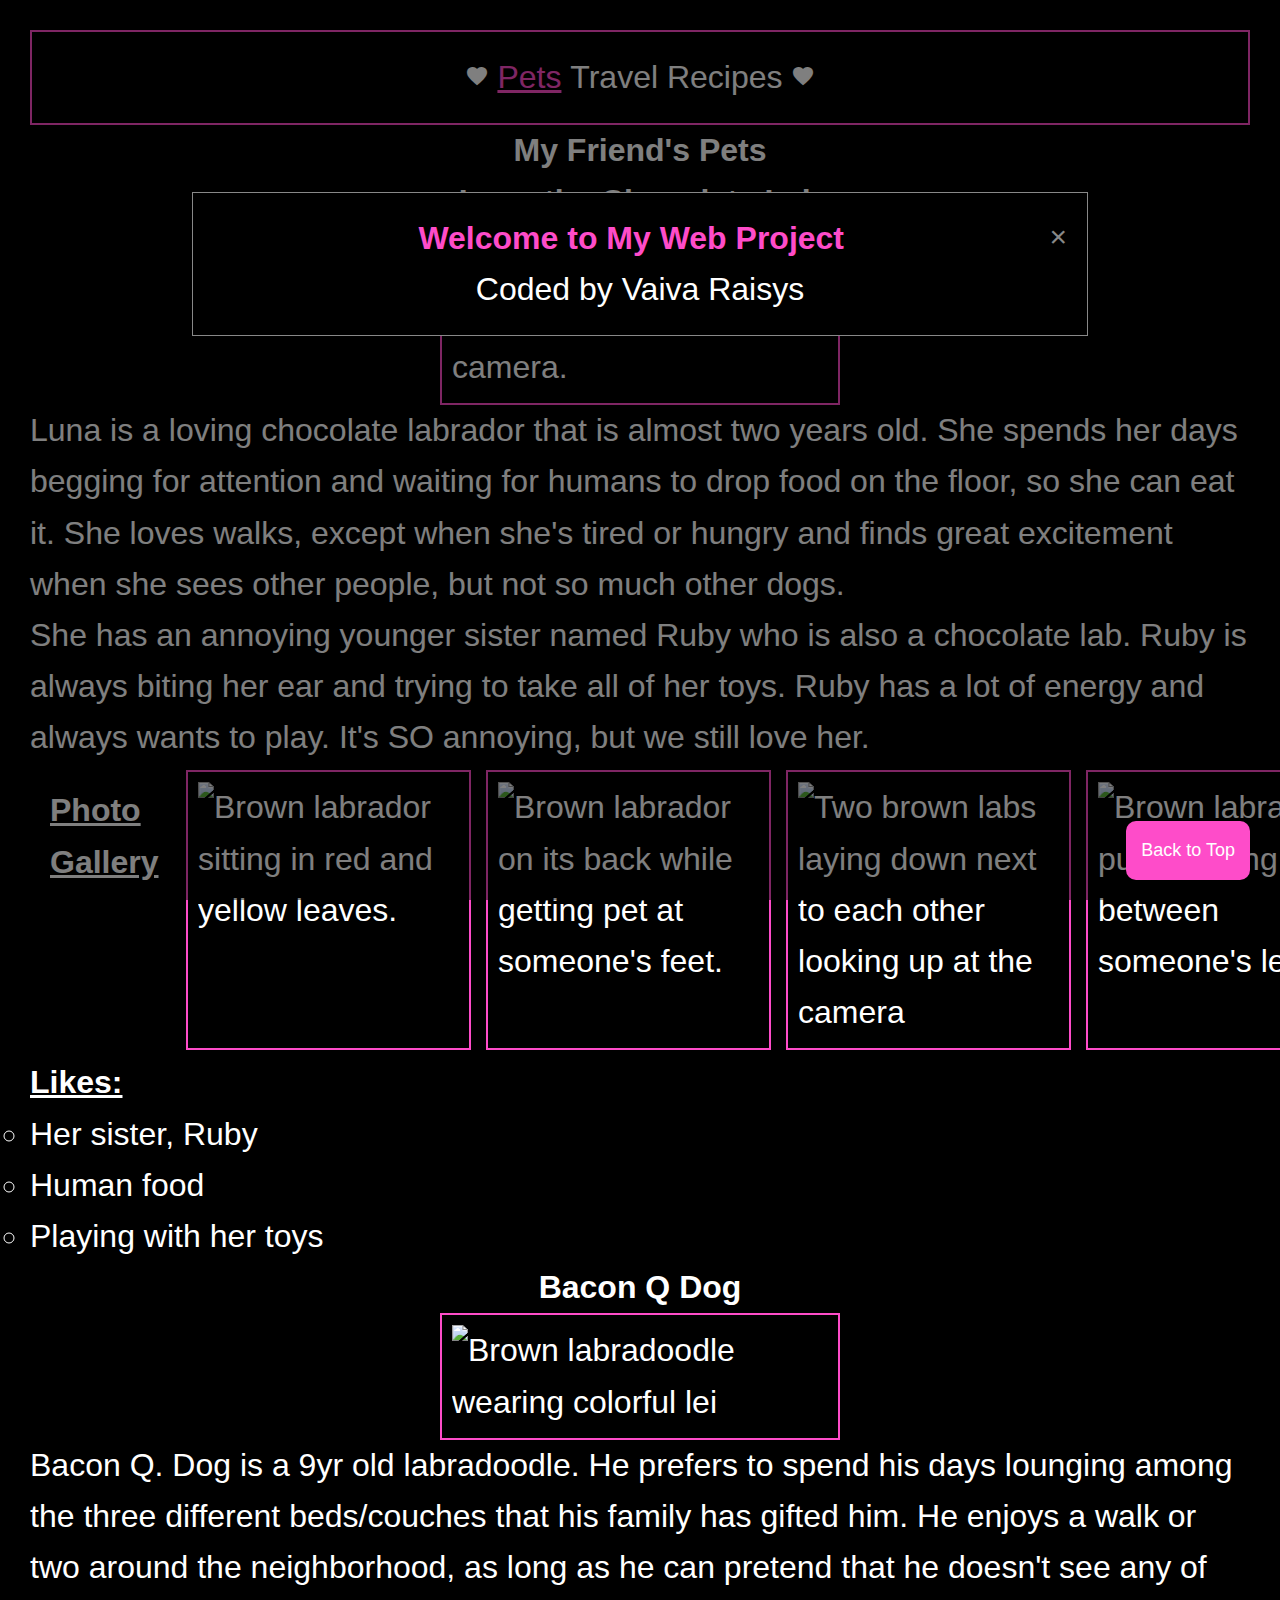
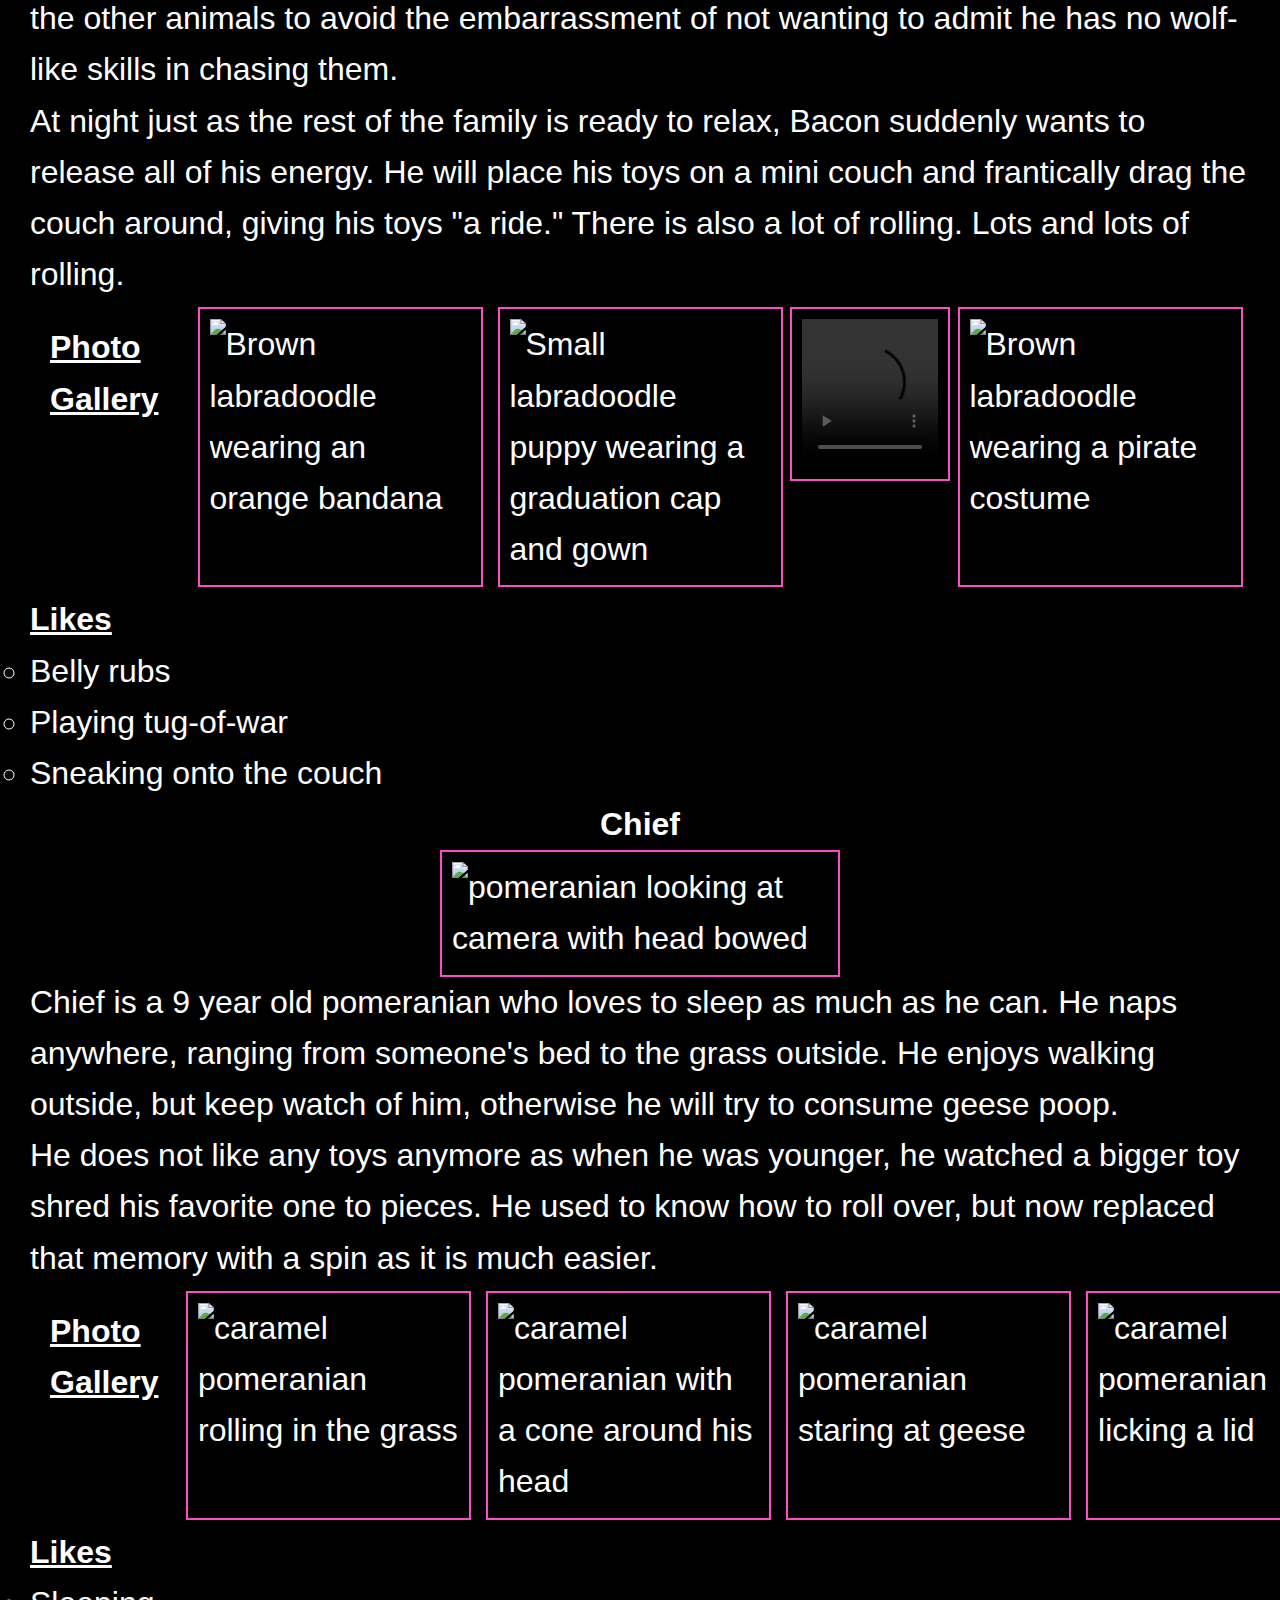
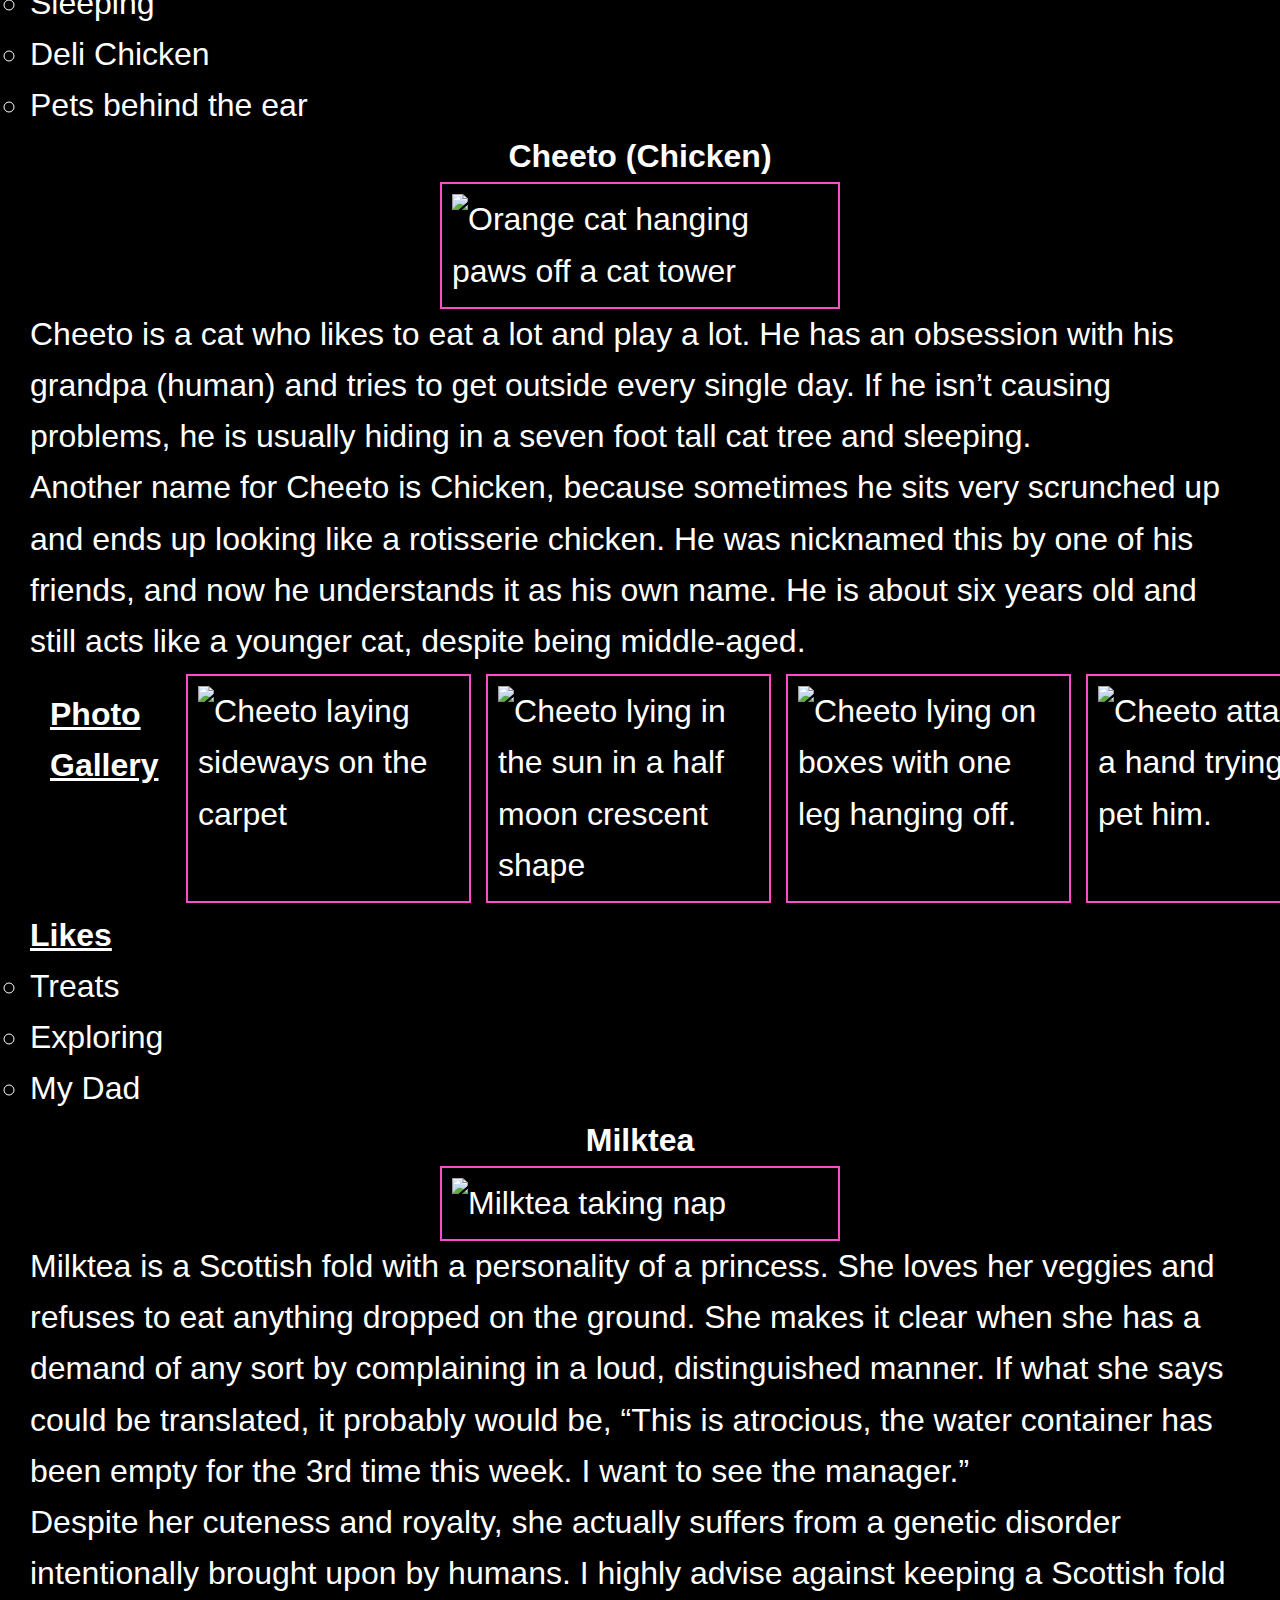
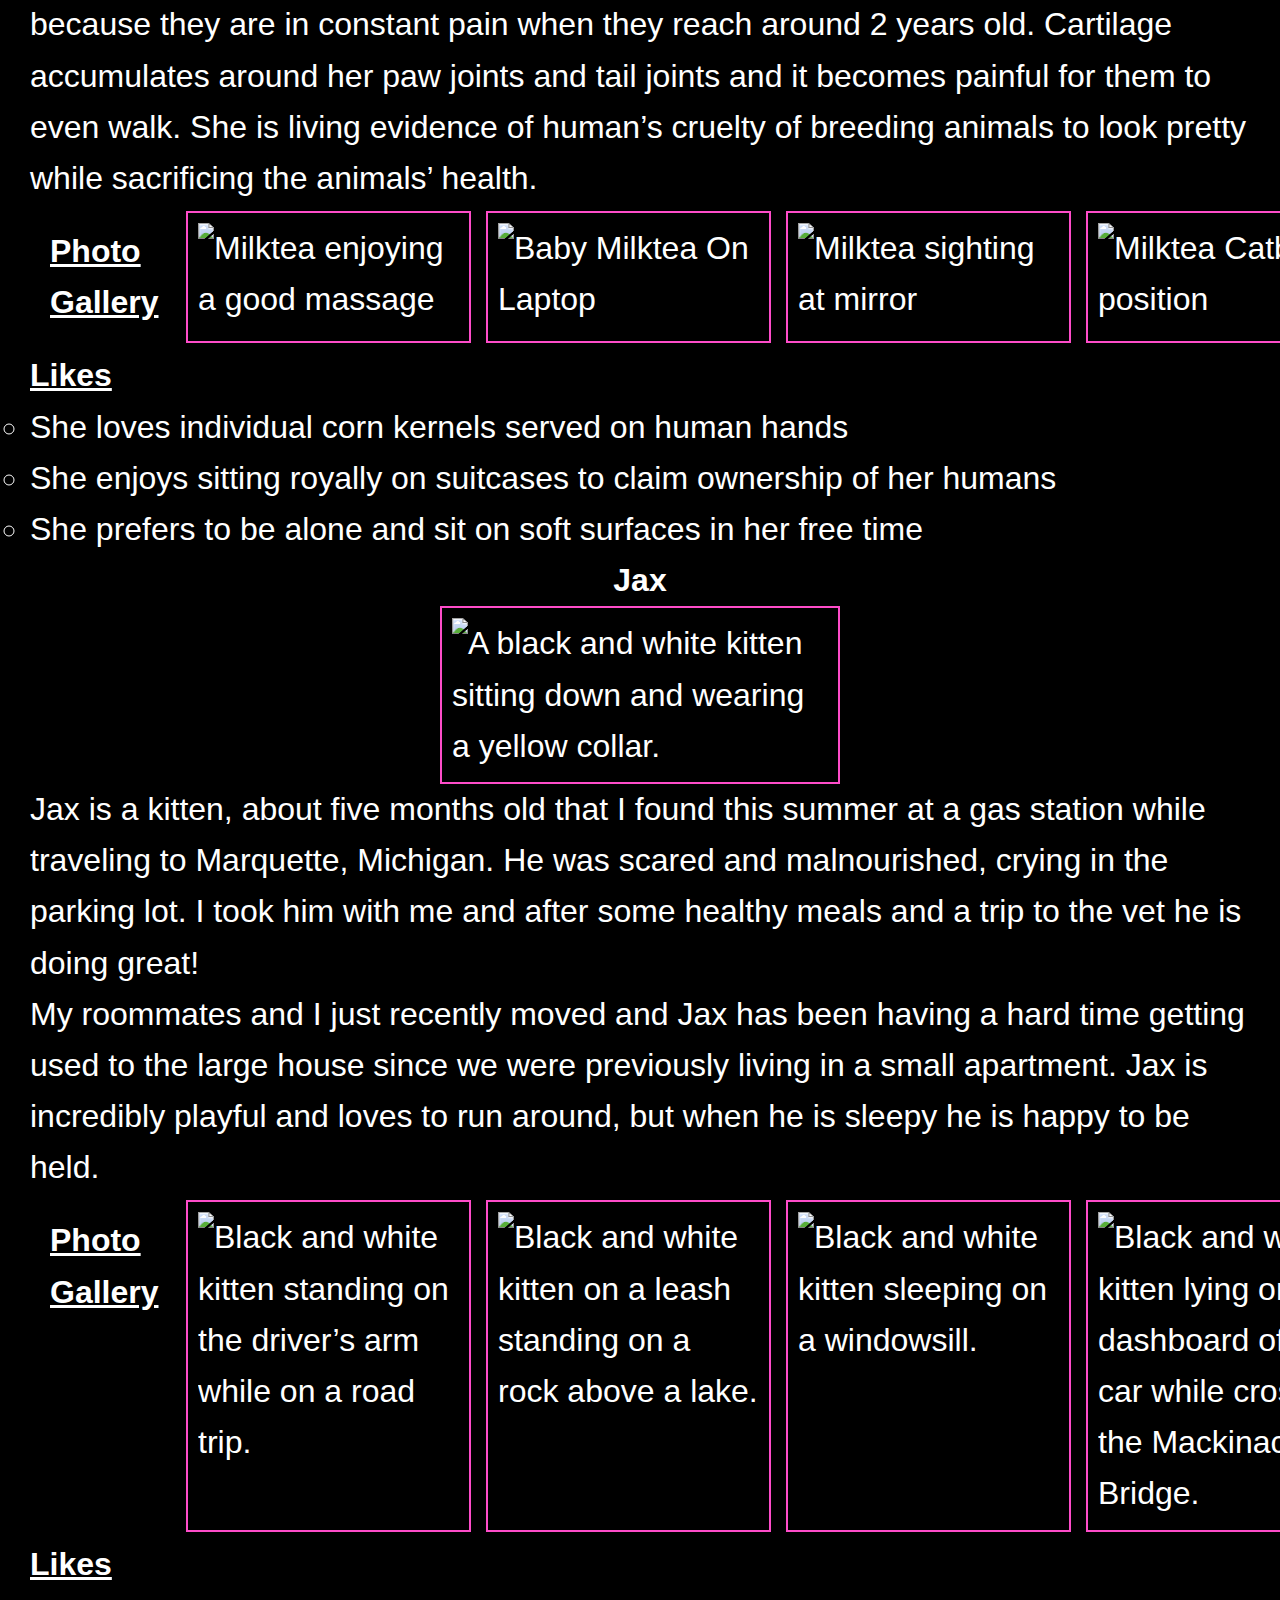
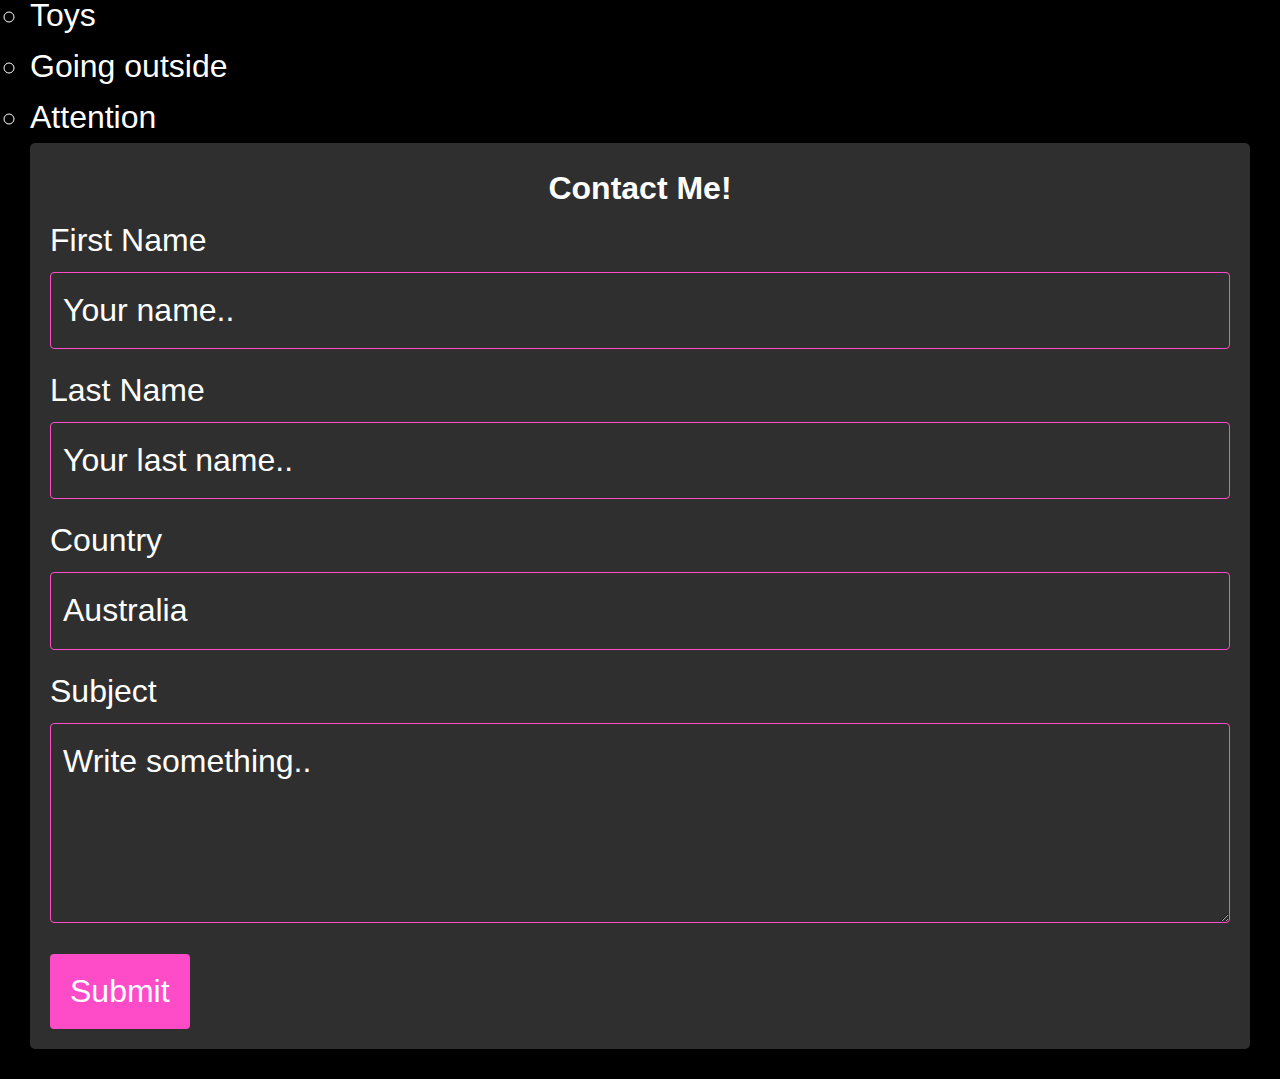
==== index.html @ ea57d8b8 "Add files via upload" ====
<!DOCTYPE html>
<html lang="en">
<head>
    <meta charset="UTF-8">
    <meta name="viewport" content="width=device-width, initial-scale=1.0">
    <link rel="stylesheet" href="css/reset.css"> 
    <link rel="stylesheet" href="css/finalstyle.css"> 
    <script src="js/topbutton.js">  </script>
    <script src="js/welcomePage.js">   </script>
    <script src="js/lightbox.js">    </script>
    <link rel="stylesheet" href="https://fonts.googleapis.com/icon?family=Material+Icons">
    <script src="js/submit.js">    </script>
    <title>My Friend's Pets</title>
</head>
<body>
    <a href = "#main" class="skip">Skip to Main Content</a>
    <nav class="navbar">  
<ul>  
    <i class="material-icons" aria-label="heart">favorite</i>
    <li> <a href="index.html" class="active"> Pets </a> </li>  
    <li> <a href="travel.html"> Travel</a> </li>
    <li>  <a href="recipes.html"> Recipes </a> </li>
    <i class="material-icons" aria-label="heart">favorite</i>
</ul>
    </nav>

    <button type="button" onclick="topFunction()" id="topButton" title="Go to top">Back to Top 
    </button>

    <main id = "main">
<h1>     My Friend's Pets   </h1>

<div id="welcome-modal" class="modal">
    <div class="modal-content">
      <span class="close-button" id="close-welcome">&times;</span>
      <h2>Welcome to My Web Project</h2>
      <p> Coded by Vaiva Raisys</p>
    </div>
 </div>


        <div>
        
            <h2>Luna the Chocolate Lab</h2>
                 <img src="images/LunaPrimaryImage.JPG" id="myImage" width = "400" alt=" Brown labrador sitting and staring just above the camera.">
                
           
            <p>Luna is a loving chocolate labrador that is almost two years old. She spends her days begging for attention and waiting for humans to drop food on the floor, so she can eat it. She loves walks, except when she's tired or hungry and finds great excitement when she sees other people, but not so much other dogs.</p>
            <p>She has an annoying younger sister named Ruby who is also a chocolate lab. Ruby is always biting her ear and trying to take all of her toys. Ruby has a lot of energy and always wants to play. It's SO annoying, but we still love her.</p>
            
            
            <div class="photo-gallery">
                <h3>Photo Gallery </h3>
                <img class="gallery-item" src="images/LunaImage1.JPG" width = "200" alt="Brown labrador sitting in red and yellow leaves." >

                <img class="gallery-item" src="images/LunaImage2.jpeg" width = "200" alt="Brown labrador on its back while getting pet at someone's feet.">

                <img class="gallery-item" src="images/LunaImage3.jpg" width = "200" alt="Two brown labs laying down next to each other looking up at the camera" >
                <img class="gallery-item" src="images/LunaImage4.jpeg" width = "200" alt=" Brown labrador puppy sitting in between someone's legs ">
              
            </div>
           
            
           
            
            <div>
                <h4>Likes:</h4>
                <ul>
                    <li>Her sister, Ruby</li>
                    <li>Human food</li>
                    <li>Playing with her toys</li>
                </ul>
                
            </div>
            
            <!-- Vaiva Raisys -->
        </div>

        <div>
            <h2>Bacon Q Dog</h2>
            <img class="mainIMG" src="images/bacon.jpg" width = "400" alt="Brown labradoodle wearing colorful lei">

            <p>Bacon Q. Dog is a 9yr old labradoodle. He prefers to spend his days lounging among the three different beds/couches that his family has gifted him. He enjoys a walk or two around the neighborhood, as long as he can pretend that he doesn't see any of the other animals to avoid the embarrassment of not wanting to admit he has no wolf-like skills in chasing them.</p> 
            <P>At night just as the rest of the family is ready to relax, Bacon suddenly wants to release all of his energy. He will place his toys on a mini couch and frantically drag the couch around, giving his toys "a ride." There is also a lot of rolling. Lots and lots of rolling.</P>

            <div class="photo-gallery">
                <h3>Photo Gallery</h3>
                <img class="gallery-item" src="images/bacon_bandana.JPG" width ="200" alt = "Brown labradoodle wearing an orange bandana">

                <img class="gallery-item" src="images/bacon_graduation.JPG"  width ="200" alt="Small labradoodle puppy wearing a graduation cap and gown">

                <video width="200"  controls>
                    <source class="gallery-item" src="images/bacon_agility.mov">
                    Your browser does not support the video tag.  This was a video of a girl and dog demonstrating a sit and stay procedure
                </video>
                <img class="gallery-item" src="images/bacon_halloween.JPG"  width ="200" alt="Brown labradoodle wearing a pirate costume">
            </div>

            <div>
                <h3>Likes</h3>
                <ul>
                    <li>Belly rubs</li>
                    <li>Playing tug-of-war</li>
                    <li>Sneaking onto the couch</li>
                </ul>
            </div>
            <!-- Colleen van Lent -->
        
        </div>
      
        <div>
            <div><h2>Chief</h2>
                <img class="mainIMG" width = "400" src = "images/chief.jpg" alt = "pomeranian looking at camera with head bowed">
                <p>Chief is a 9 year old pomeranian who loves to sleep as much as he can. He naps anywhere, ranging from someone's bed to the grass outside. He enjoys walking outside, but keep watch of him, otherwise he will try to consume geese poop.
                </p>
                <p>He does not like any toys anymore as when he was younger, he watched a bigger toy shred his favorite one to pieces. He used to know how to roll over, but now replaced that memory with a spin as it is much easier.
                </p>
                <div class="photo-gallery">
                    <h3>Photo Gallery</h3>
                    <img class="gallery-item" width = "200" src = "images/chief_sleeping.jpg" alt = "caramel pomeranian rolling in the grass">

                    <img class="gallery-item" width = "200" src = "images/chief_cone.jpg" alt = "caramel pomeranian with a cone around his head">

                    <img class="gallery-item" width = "200" src = "images/chief_stare.jpg" alt = "caramel pomeranian staring at geese">

                    <img class="gallery-item" width = "200" src = "images/chief_licking.jpg" alt = "caramel pomeranian licking a lid">
                </div>

                <div>
                    <h3>Likes</h3>
                    <ul>
                        <li>Sleeping</li>
                        <li>Deli Chicken</li>
                        <li>Pets behind the ear</li>
                    </ul>
                </div>
                <!-- NaveenJohn Premkumar -->
            </div>
        </div>


        <div>
            <div> <!--Pet #2-->
                <h2>Cheeto (Chicken)</h2>
                <img class="mainIMG" src="images/cheeto_cattree.jpg" width="400" alt= "Orange cat hanging paws off a cat tower">
                <p>
                    Cheeto is a cat who likes to eat a lot and play a lot. He has an obsession with his grandpa (human) and tries to get outside every single day. If he isn’t causing problems, he is usually hiding in a seven foot tall cat tree and sleeping. 
                </p>
                <p>
                    Another name for Cheeto is Chicken, because sometimes he sits very scrunched up and ends up looking like a rotisserie chicken. He was nicknamed this by one of his friends, and now he understands it as his own name. He is about six years old and still acts like a younger cat, despite being middle-aged. 
                </p>

                <div class="photo-gallery">
                    <h3>Photo Gallery</h3>
                    <img class="gallery-item" src="images/cheeto_carpet.jpg" width="200" alt="Cheeto laying sideways on the carpet">

                    <img class="gallery-item" src="images/cheeto_moon.jpg" width="200" alt="Cheeto lying in the sun in a half moon crescent shape">

                    <img class="gallery-item" src="images/cheeto_boxes.jpg" width="200" alt="Cheeto lying on boxes with one leg hanging off.">

                    <img class="gallery-item" src="images/cheeto_attack.jpg" width="200" alt="Cheeto attacking a hand trying to pet him.">
                </div>

                <div>
                    <h3>Likes</h3>
                    <ul>
                        <li>Treats</li>
                        <li>Exploring</li>
                        <li>My Dad</li>
                    </ul>
                </div>
                <!--Divya Shankar-->
            </div>
        </div>

            <div> <!--Pet #3-->
                <h2>Milktea</h2>
                <img class="mainIMG" src="images/milktea_comfy.jpg" width="400" alt= "Milktea taking nap">
                <p>
                    Milktea is a Scottish fold with a personality of a princess. She loves her veggies and refuses to eat anything dropped on the ground. She makes it clear when she has a demand of any sort by complaining in a loud, distinguished manner. If what she says could be translated, it probably would be, “This is atrocious, the water container has been empty for the 3rd time this week. I want to see the manager.”
        
                </p>
                <p>
                    Despite her cuteness and royalty, she actually suffers from a genetic disorder intentionally brought upon by humans. I highly advise against keeping a Scottish fold because they are in constant pain when they reach around 2 years old. Cartilage accumulates around her paw joints and tail joints and it becomes painful for them to even walk. She is living evidence of human’s cruelty of breeding animals to look pretty while sacrificing the animals’ health.  
                </p>

                <div class="photo-gallery">
                    <h3>Photo Gallery</h3>
                    <img class="gallery-item" src="images/milktea_comfy.jpg" width="200" alt="Milktea enjoying a good massage">

                    <img class="gallery-item" src="images/milktea_laptop.jpg" width="200" alt="Baby Milktea On Laptop">

                    <img class="gallery-item" src="images/milktea_mirror.jpeg" width="200" alt="Milktea sighting at mirror">

                    <img class="gallery-item" src="images/milktea_catbox.jpg" width="200" alt="Milktea Catbox position">
                </div>

                <div>
                    <h3>Likes</h3>
                    <ul>
                        <li>She loves individual corn kernels served on human hands            </li>
                        <li>She enjoys sitting royally on suitcases to claim ownership of her humans
                        </li>
                        <li>She prefers to be alone and sit on soft surfaces in her free time
                        </li>
                    </ul>
                </div>
                <!--Olive Ren-->
            </div>

        <div>
            <div> <!--Pet #5-->
                <h2>Jax</h2>
                <img class="mainIMG" src="images/jax.jpg" width="400" alt= "A black and white kitten sitting down and wearing a yellow collar.
                ">
                <p>
                    Jax is a kitten, about five months old that I found this summer at a gas station while traveling to Marquette, Michigan. He was scared and malnourished, crying in the parking lot. I took him with me and after some healthy meals and a trip to the vet he is doing great!
        
        
        
                </p>
                <p>
                    My roommates and I just recently moved and Jax has been having a hard time getting used to the large house since we were previously living in a small apartment. Jax is incredibly playful and loves to run around, but when he is sleepy he is happy to be held. 
        
        
                </p>


                <div class="photo-gallery">
                    <h3>Photo Gallery</h3>
                    <img class="gallery-item" src="images/jaxandmax.jpg" width="200" alt="Black and white kitten standing on the driver’s arm while on a road trip.
                    ">

                    <img class="gallery-item" src="images/jaxharlowlake.jpg" width="200" alt="Black and white kitten on a leash standing on a rock above a lake.
                    ">

                    <img class="gallery-item" src="images/jaxsleeping.jpg" width="200" alt="Black and white kitten sleeping on a windowsill.
                    ">

                    <img class="gallery-item" src="images/jaxdashboard.jpg" width="200" alt="Black and white kitten lying on the dashboard of a car while crossing the Mackinac Bridge.
                    ">
                </div>


                <div>
                    <h3>Likes</h3>
                    <ul>
                        <li>Toys         </li>
                        <li>Going outside
                        </li>
                        <li>Attention
                        </li>
                    </ul>
                </div>

                <!--Grace Jermstad-->
            </div>
        </div>
    </main>
<footer> 

    <div class="container">
     <h4> Contact Me! </h4>
      <form action="/action_page.php">
        <label for="fname">First Name</label>
        <input type="text" id="fname" name="firstname" placeholder="Your name..">
    
        <label for="lname">Last Name</label>
        <input type="text" id="lname" name="lastname" placeholder="Your last name..">
    
        <label for="country">Country</label>
        <select id="country" name="country">
          <option value="australia">Australia</option>
          <option value="canada">Canada</option>
          <option value="usa">USA</option>
        </select>
    
        <label for="subject">Subject</label>
        <textarea id="subject" name="subject" placeholder="Write something.." style="height:200px"></textarea>
    
        <input type="submit" value="Submit">
      </form>
    </div>  

 </footer>

</body>
</html>
---- css/finalstyle.css ----
body {
        background-color: black;
        color: white ;
        font-size: 200%;
        overflow: scroll;
        line-height: 1.6;
        margin: 30px;
        font-family: "Inter", "Inter Placeholder", sans-serif ;
    }
img, video {
        display: block;
        margin: auto;
        max-width: 100%;
        margin: auto;
        height: auto;
        border: rgb(254, 76, 201) solid 2px;
        padding: 10px;
    }
h1, h2 {
        text-align: center;
        font-weight: bold;
    }
h3, h4 {
    font-weight: bold;
    text-decoration: underline;
}


nav {
    border: 2px solid rgb(254, 76, 201);
    width: 100%;
    text-align: center;
    padding: 20px;
    display: inline-block;
    background-image: url(../images/navBarImage.jpg);
    background-color: black;

}
nav a {
    width: 33%;
}
nav li {
    list-style-type: none;
}

nav a:hover {
    text-decoration: underline;
    color: rgb(255, 148, 223) ;

}
.active{
    text-decoration: underline;
    color: rgb(254, 76, 201);

}

.skip {
    position: absolute;
    top: -100px; 
    background-color: #000;
    color: #fff;
    padding: 2% ;
    text-decoration: underline;
}

.skip:focus {
     top: 0; 
     padding: 10px;
    }

li {
    list-style-type: circle;
}
figcaption {
    text-align: center;
}
.photo-gallery {
    display: block;
        /* display: grid;
        grid-template-columns: 1fr; 
        grid-gap: 10px; 
        margin: 20px;
        max-width: 100%; */
}
.photo-gallery img {
    max-width: 95%;
    margin: 5px auto;
}
.gif {
    animation: play-gif 3s infinite;
}

@keyframes headings {
    from{color: white;}
    to{color: rgb(254, 76, 201)}  
  }
h2{
    color: white;
    animation-name: headings;
    animation-duration: 2s;
    animation-iteration-count: infinite;
}


  @media (prefers-reduced-motion:reduce) {
    .animation {
        display: none;
    }

    h2 {
        animation: none;
    }
    .gif {
        display: none;
    }

}


@media screen and (min-width: 750px) { /* tablet view */

    /* .photo-gallery > div{
		max-height:none;
    } */
    .photo-gallery > h3 {
        padding: 20px
    }
    .photo-gallery {
        display: grid;
        grid-template-columns: repeat(2, 1fr);
        
    }
    .photo-gallery img, video {
        /* width: 100%; */
        height: auto;
        border: rgb(254, 76, 201) solid 2px;
        margin: 5px auto;
        width: 300px;
        padding: 10px;

    }
    nav li {
        display: inline-block;
    }
    #topButton:hover {
        background-color: #555; 
      }
    figcaption {
        border: rgb(254, 76, 201) solid 2px;
    }
    
    
}
@media screen and (min-width: 900px) { /* desktop view */
    .photo-gallery {
        display: grid;
        grid-template-columns: 1fr 1fr 1fr 1fr 1fr;
        grid-row: auto;
        height: auto;
        margin: 2px auto;
        }
    }
   


/*welcome page pop up */ 
.modal {
    display: none;
    position: fixed;
    z-index: 1;
    left: 0;
    top: 0;
    width: 100%;
    height: 100%;
    overflow: auto;
    background-color: rgba(0, 0, 0, 0.5);
  }
  
  .modal-content {
    background-color: #000000;
    margin: 15% auto;
    padding: 20px;
    border: 1px solid #888;
    width: 70%;
    text-align: center;
  }
  .modal-content > h2 {
    color: rgb(254, 76, 201);
  }
  
  .close-button {
    color: #888;
    float: right;
    font-size: 30px;
    cursor: pointer;
  }
  
  .close-button:hover {
    color: #d7d3d3;
  }

/* back to top button */
#topButton {
    position: fixed; 
    bottom: 20px; 
    right: 30px; 
    z-index: 99; 
    border: none; 
    outline: none; 
    background-color: rgb(254, 76, 201); 
    color: white; 
    cursor: pointer; 
    padding: 15px; 
    border-radius: 10px; 
    font-size: 18px; 
    scroll-behavior: smooth;
  }

/* contact form */
  .container {
    font-family: Arial, Helvetica, sans-serif;
    box-sizing: border-box;
    border-radius: 5px;
    background-color: #2f2f2f;
    padding: 20px;
}
.container > h4 {
    text-decoration: none;
    text-align: center;
}

input[type=text], select, textarea {
  width: 100%;
  padding: 12px;
  border: 1px solid rgb(254, 76, 201);
  border-radius: 4px;
  box-sizing: border-box;
  margin-top: 6px;
  margin-bottom: 16px;
  resize: vertical;
}

input[type=submit] {
  background-color: rgb(254, 76, 201);
  color: rgb(255, 255, 255);
  padding: 12px 20px;
  border: none;
  border-radius: 4px;
  cursor: pointer;
}

input[type=submit]:hover {
  background-color: rgb(247, 189, 230);
}
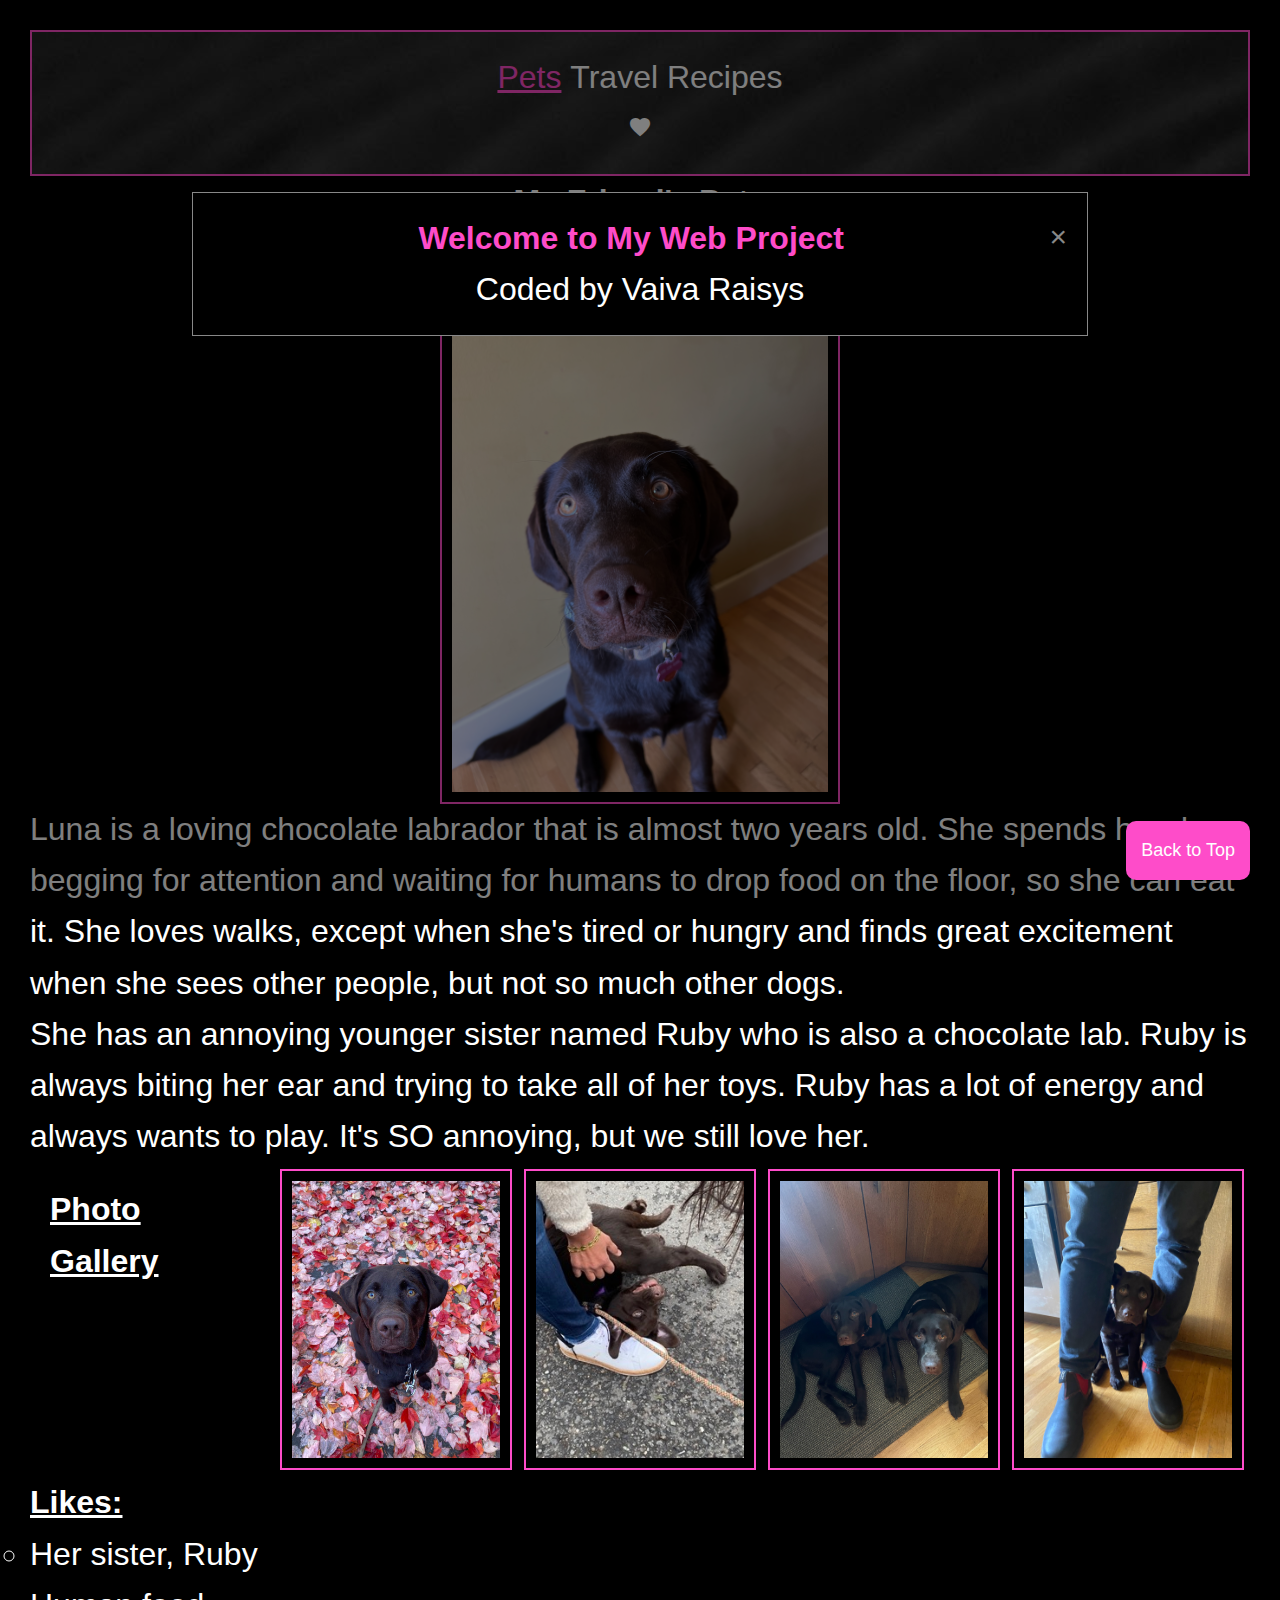
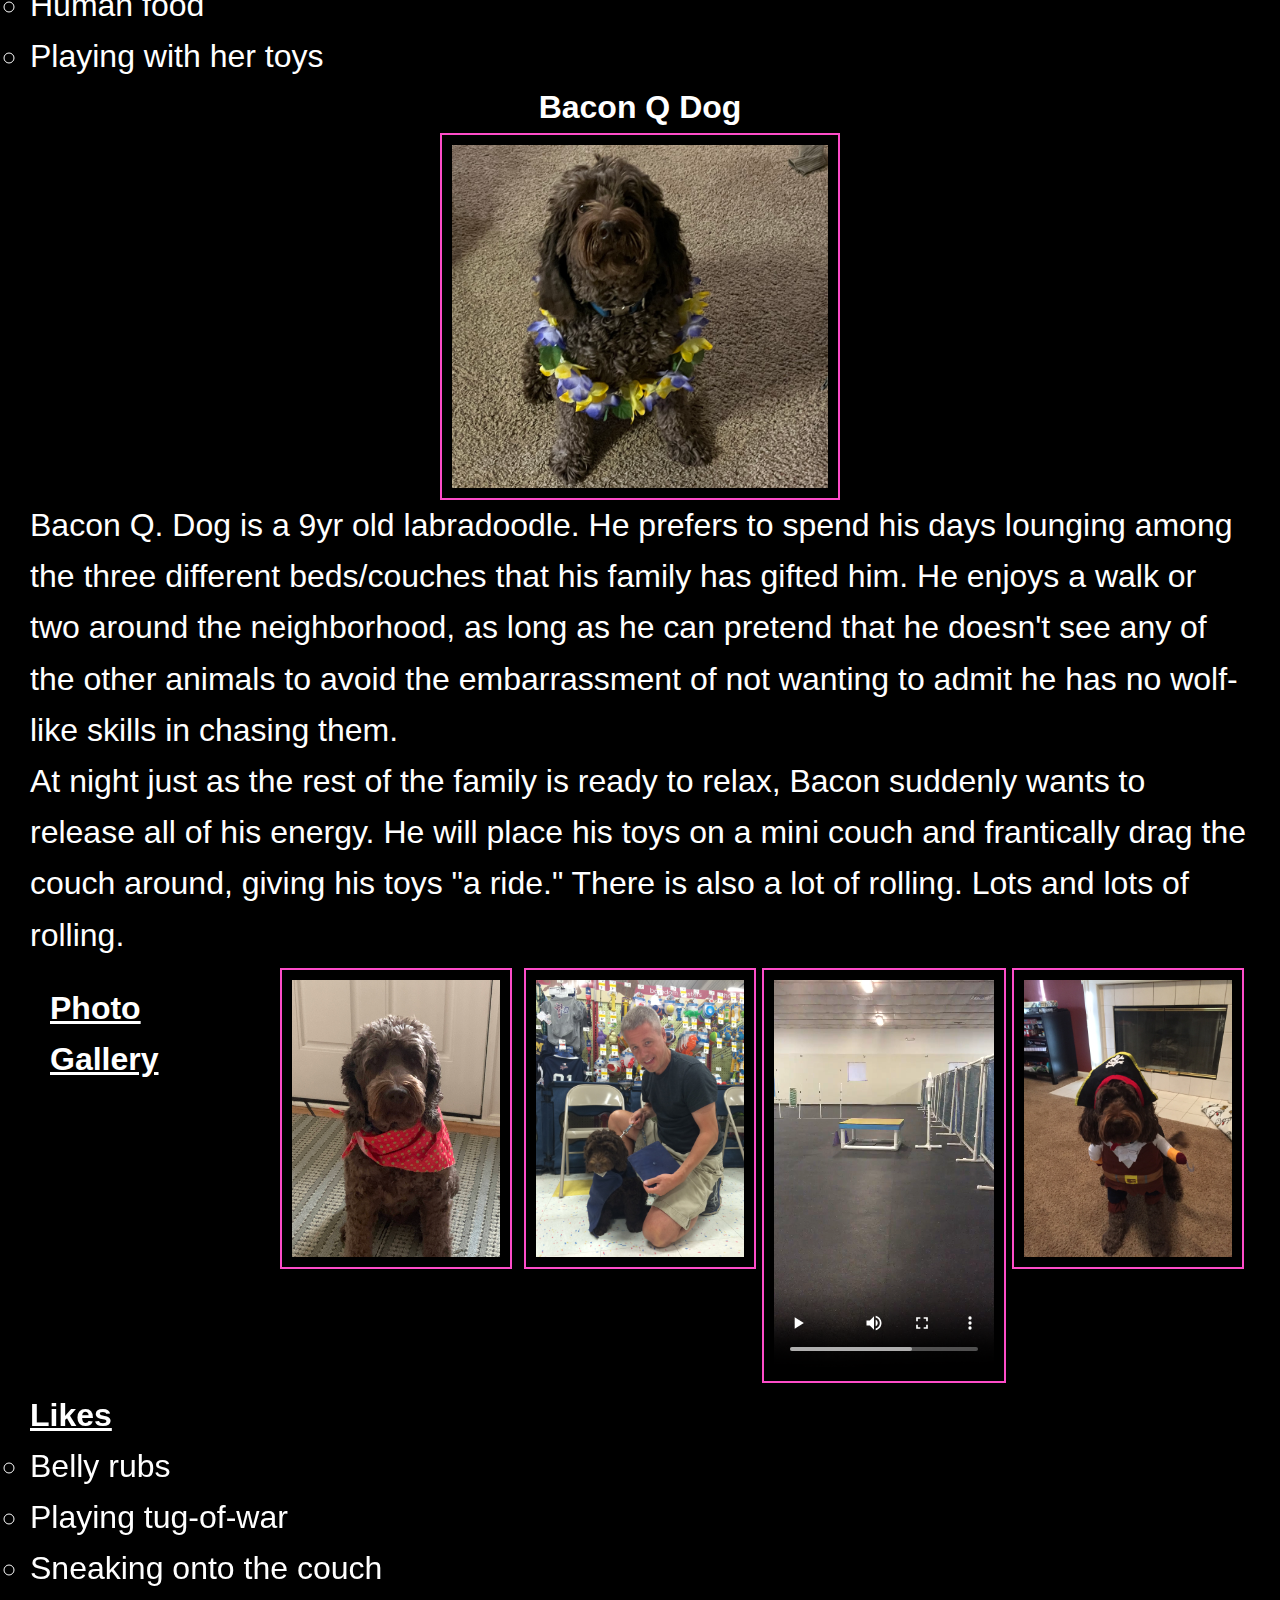
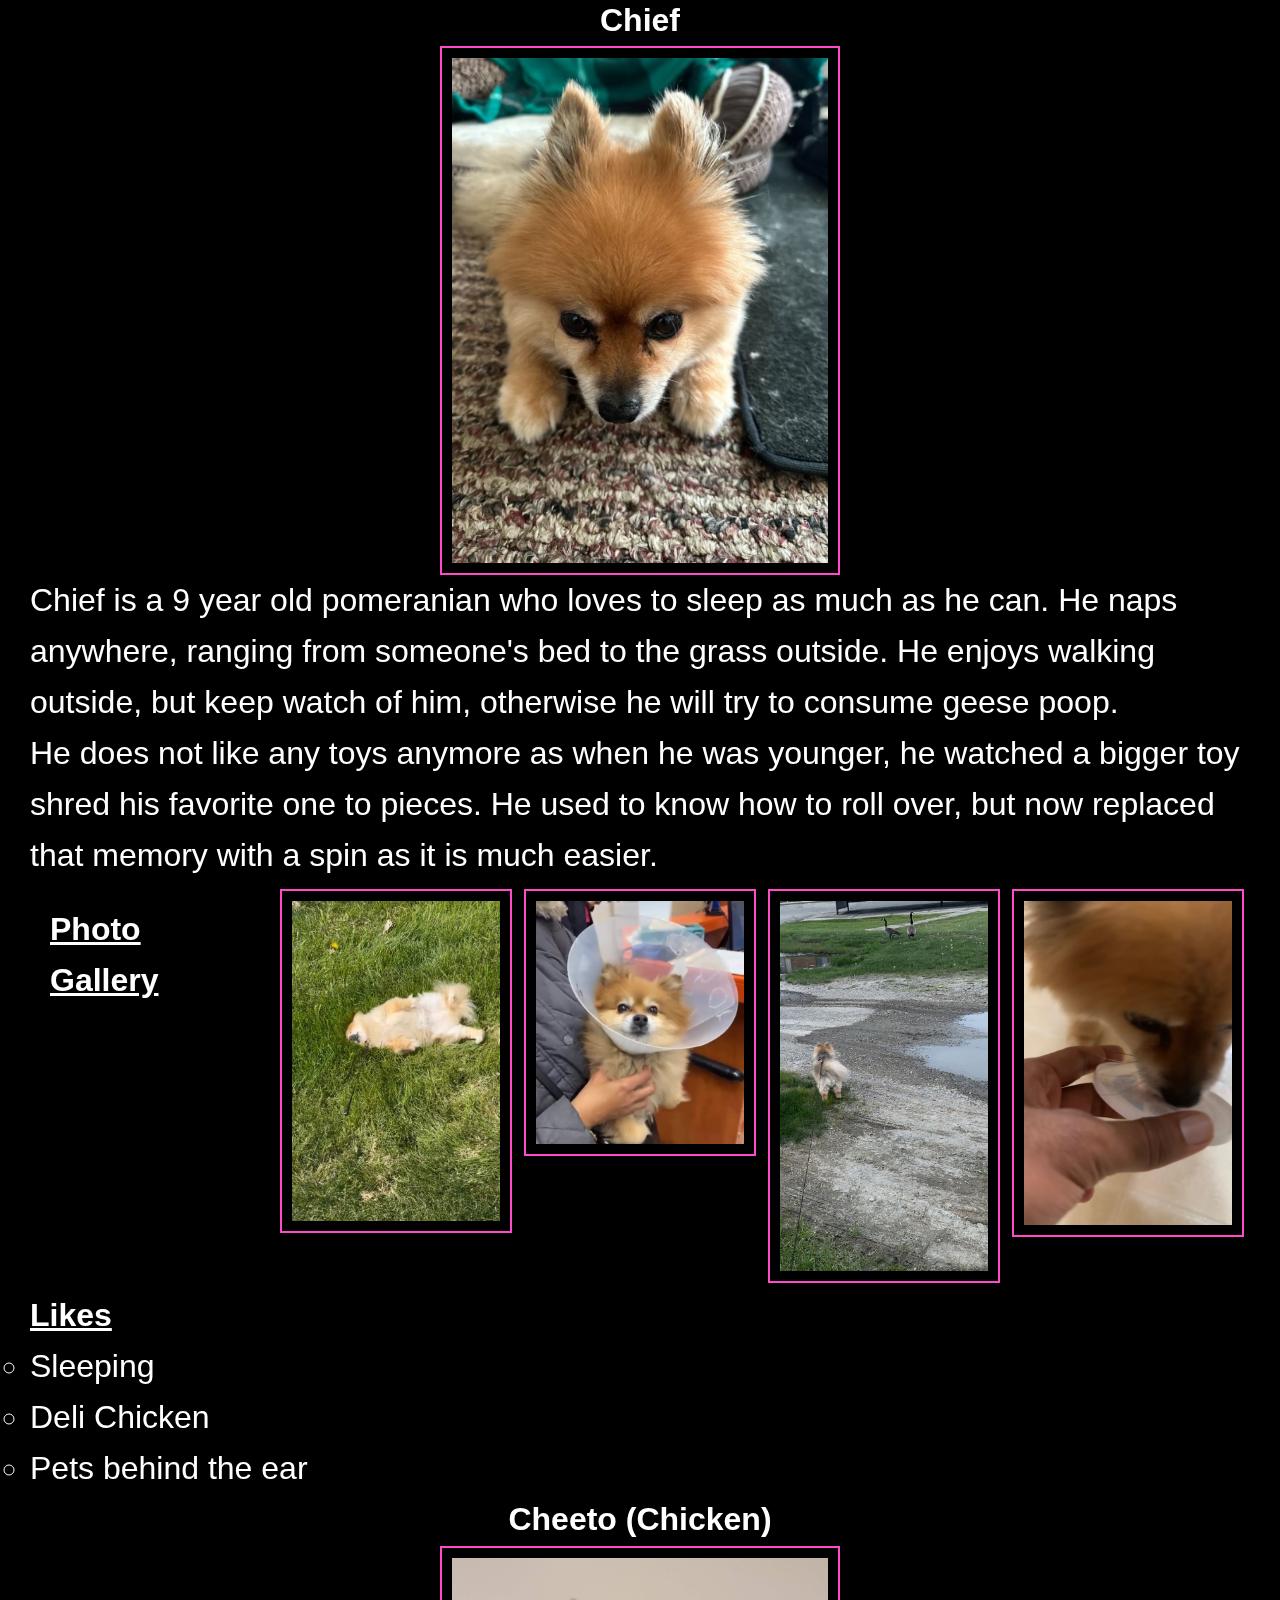
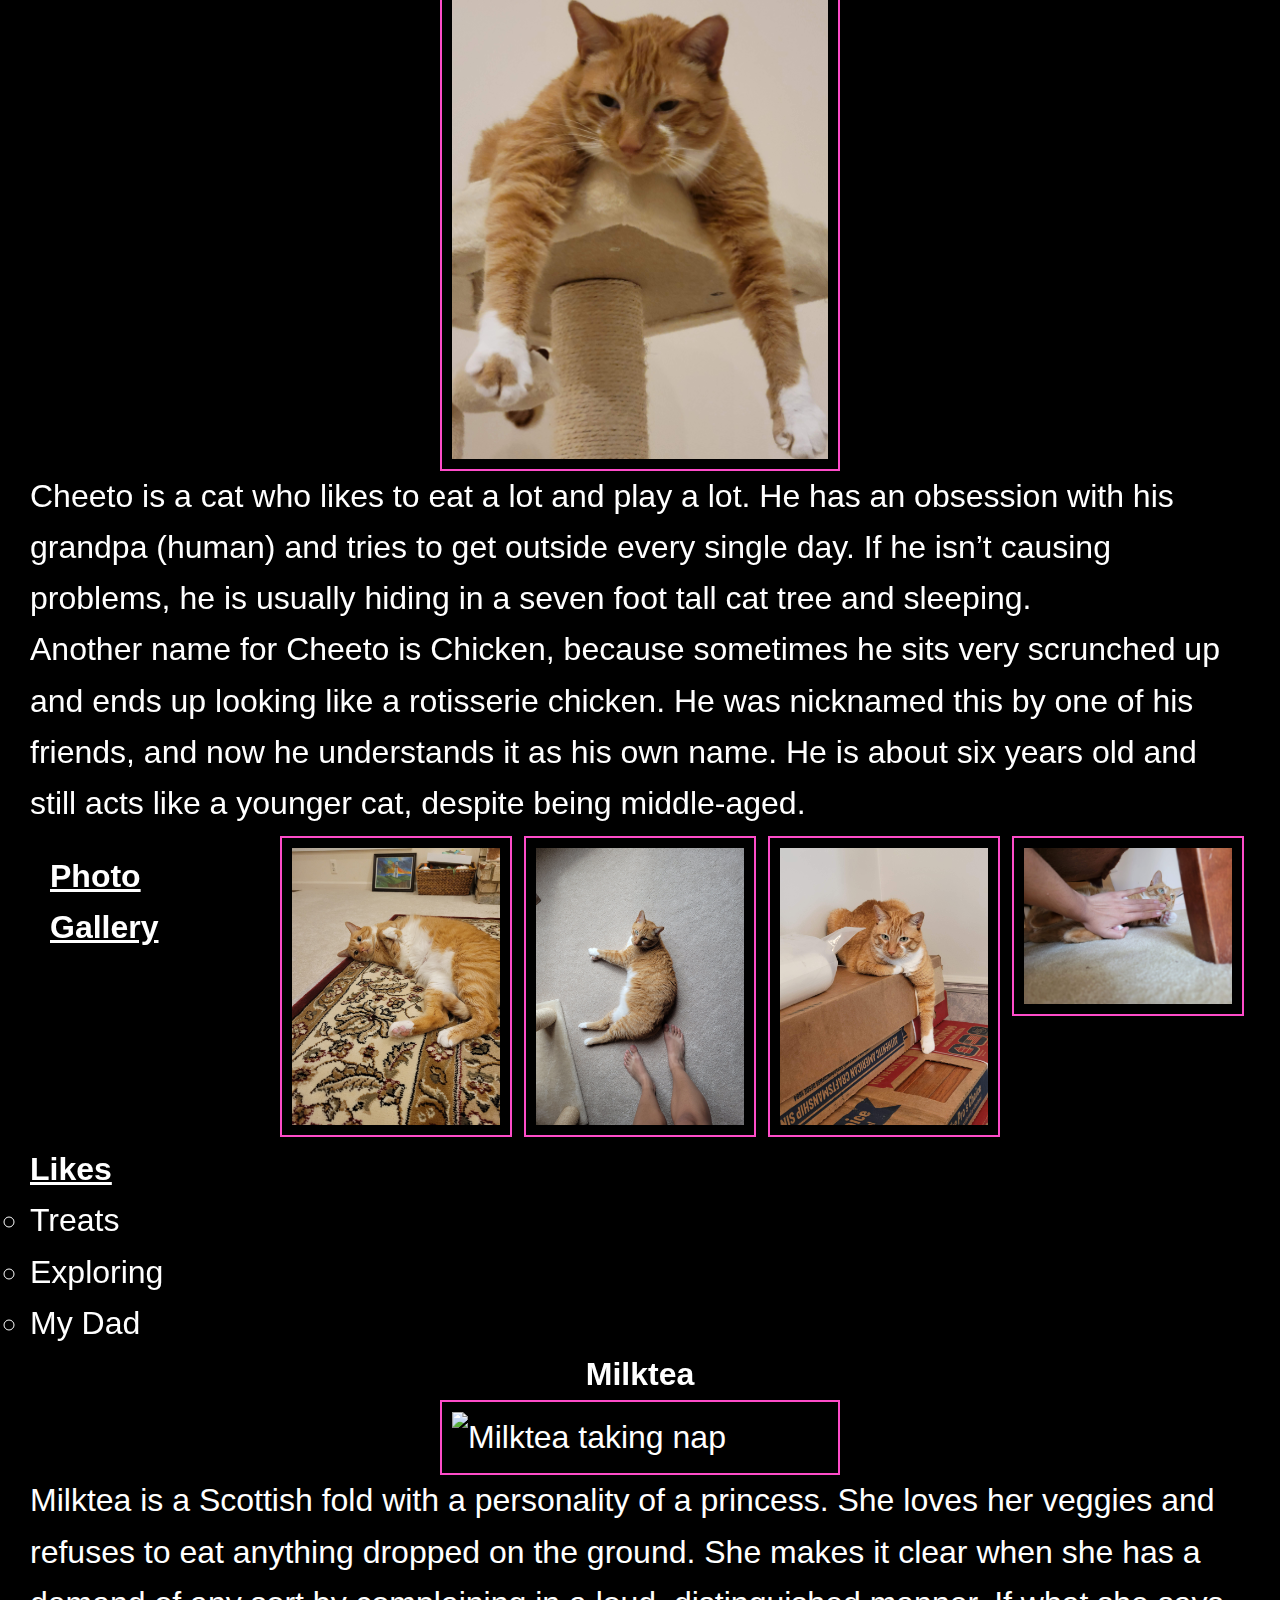
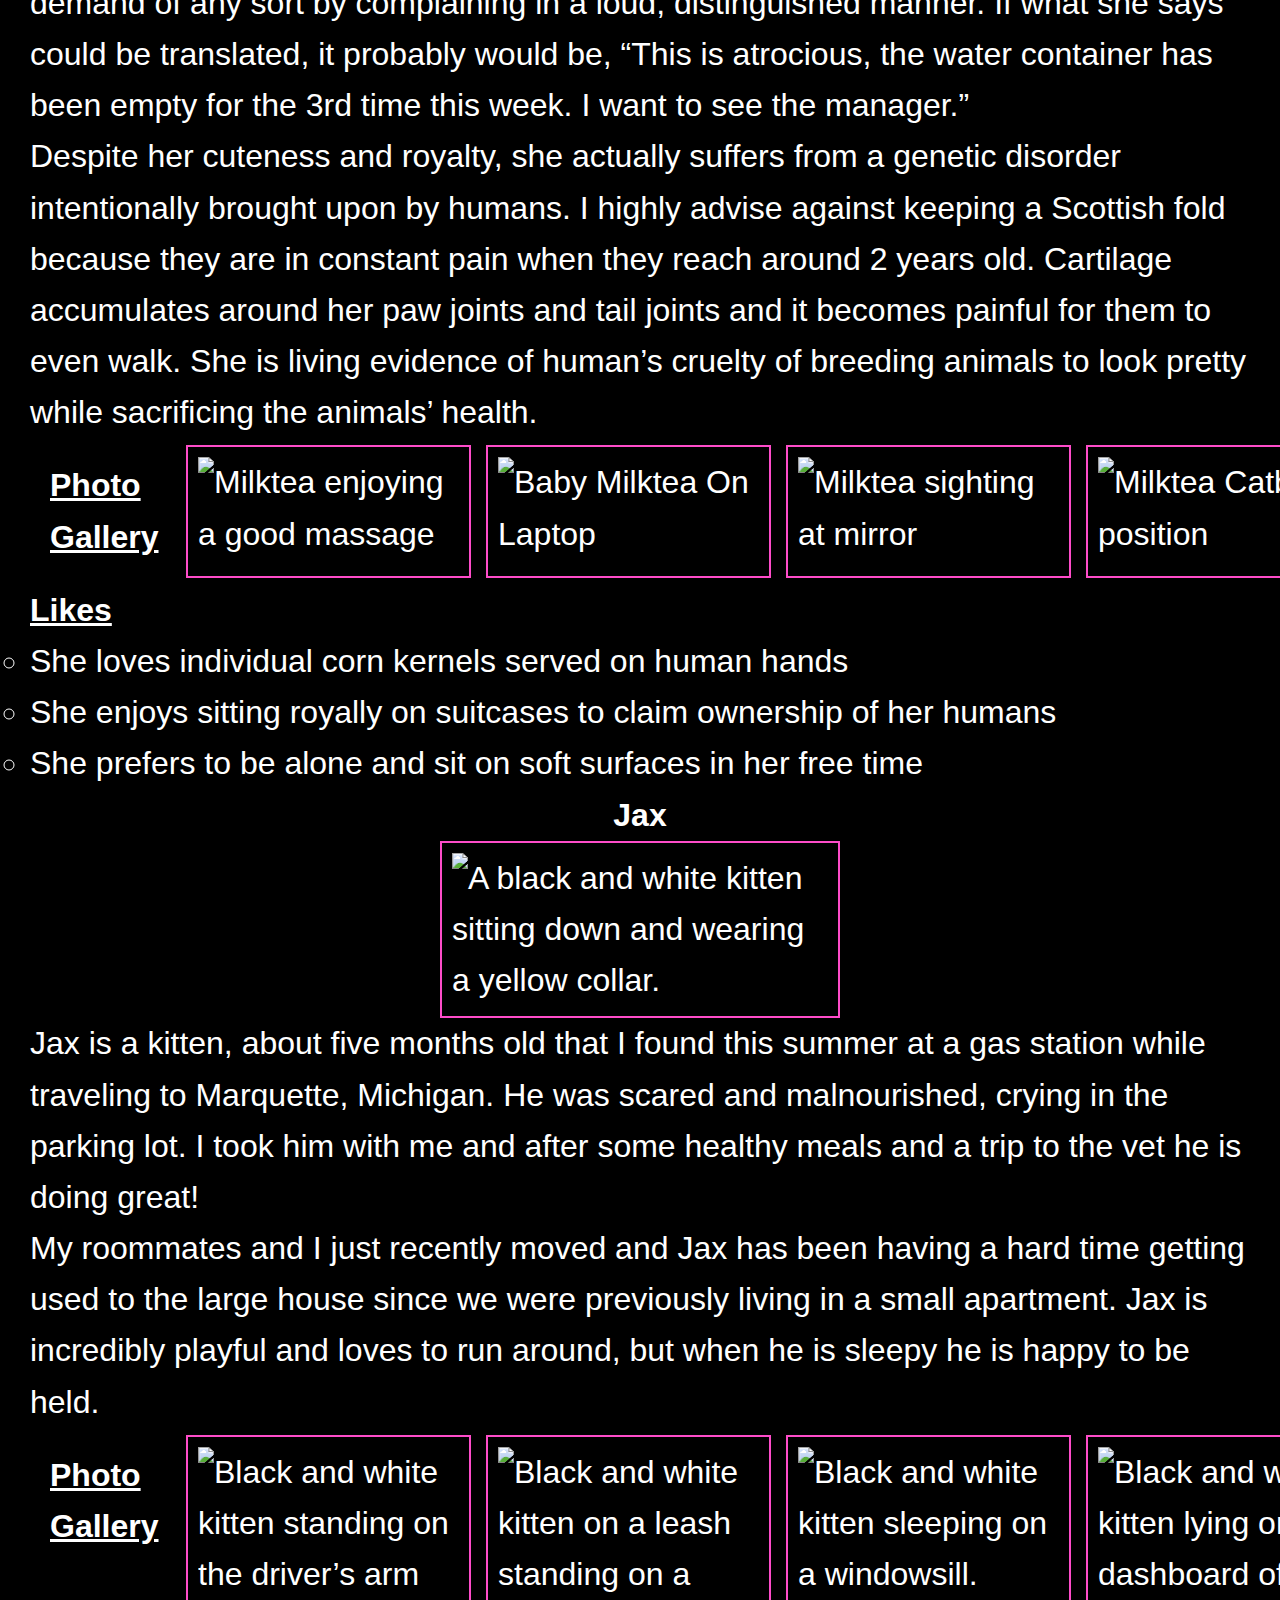
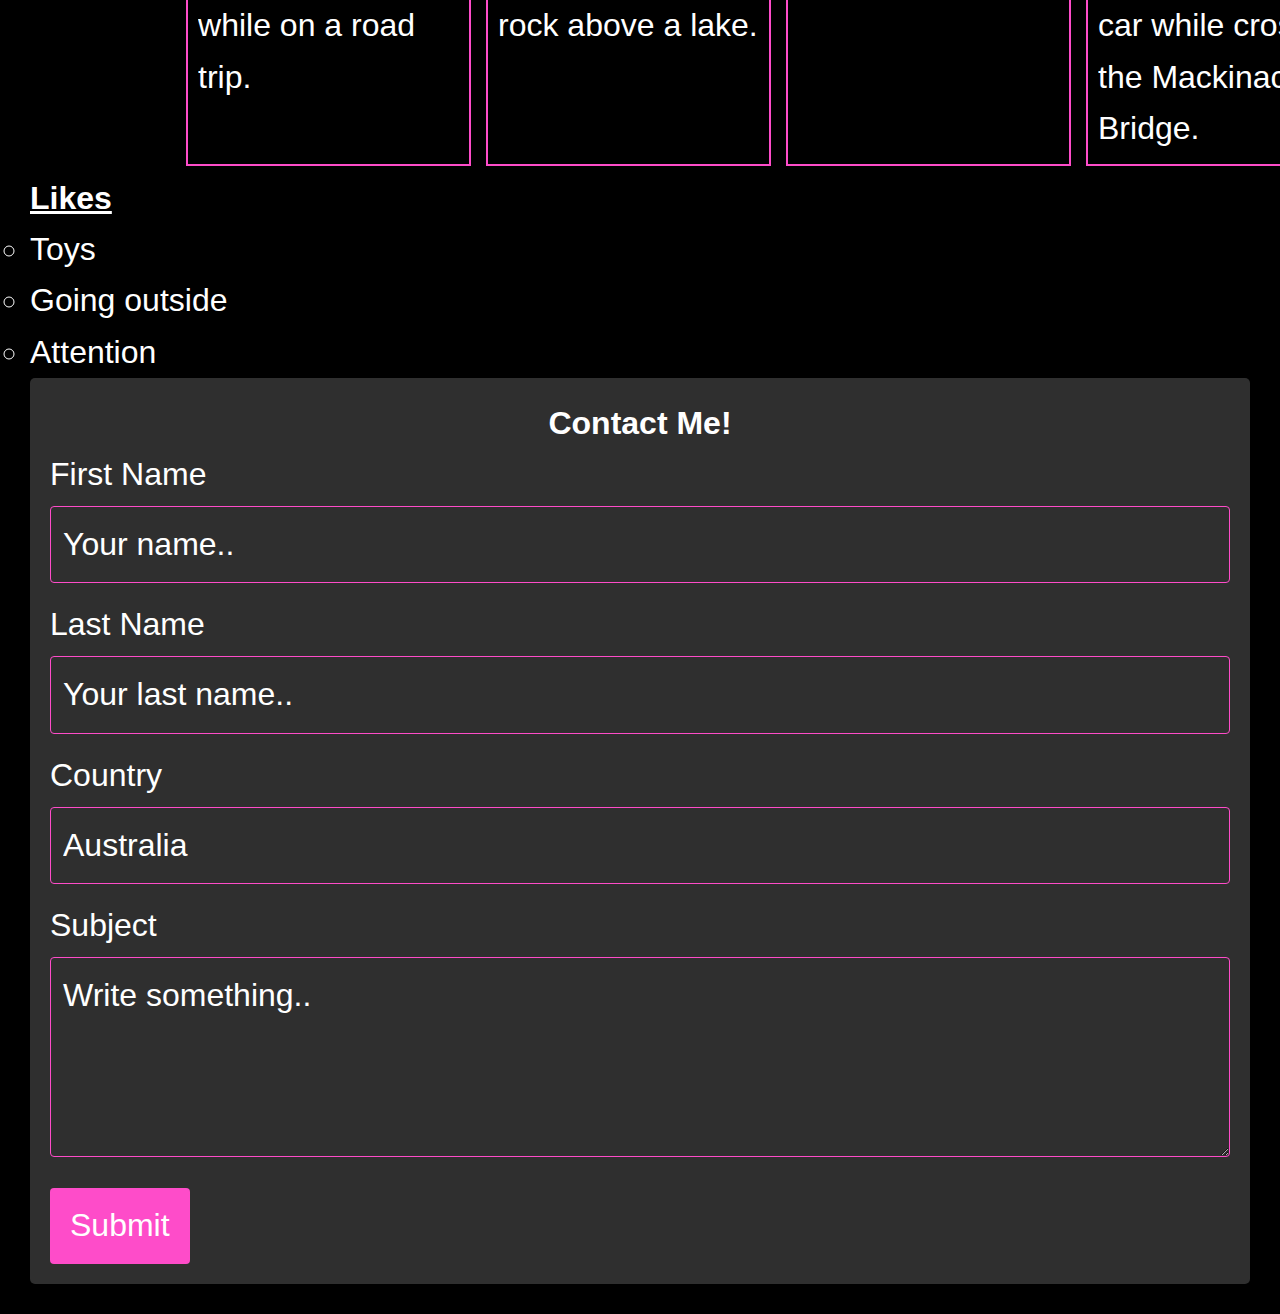
==== commit 3ca33459: "Add files via upload" ====
--- a/index.html
+++ b/index.html
@@ -16,12 +16,11 @@
     <a href = "#main" class="skip">Skip to Main Content</a>
     <nav class="navbar">  
 <ul>  
-    <i class="material-icons" aria-label="heart">favorite</i>
     <li> <a href="index.html" class="active"> Pets </a> </li>  
     <li> <a href="travel.html"> Travel</a> </li>
     <li>  <a href="recipes.html"> Recipes </a> </li>
+</ul>
     <i class="material-icons" aria-label="heart">favorite</i>
-</ul>
     </nav>
 
     <button type="button" onclick="topFunction()" id="topButton" title="Go to top">Back to Top 
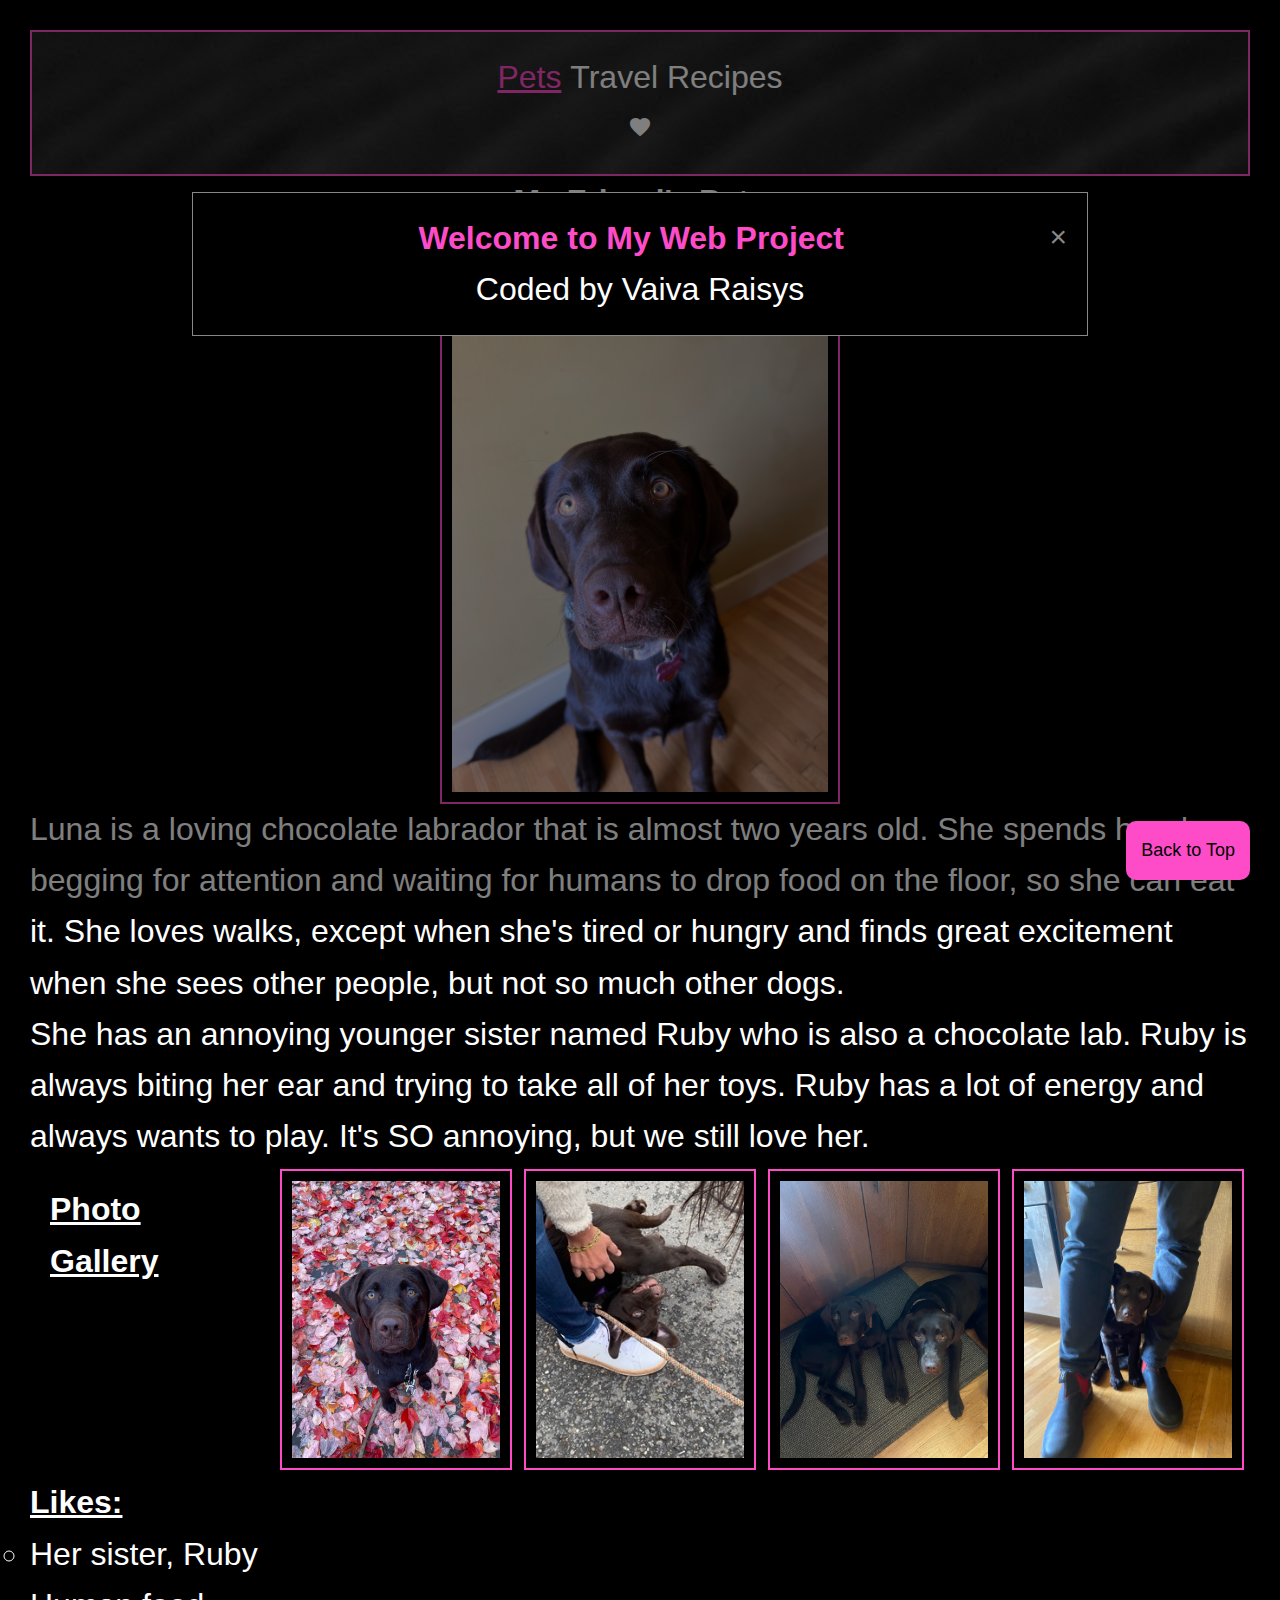
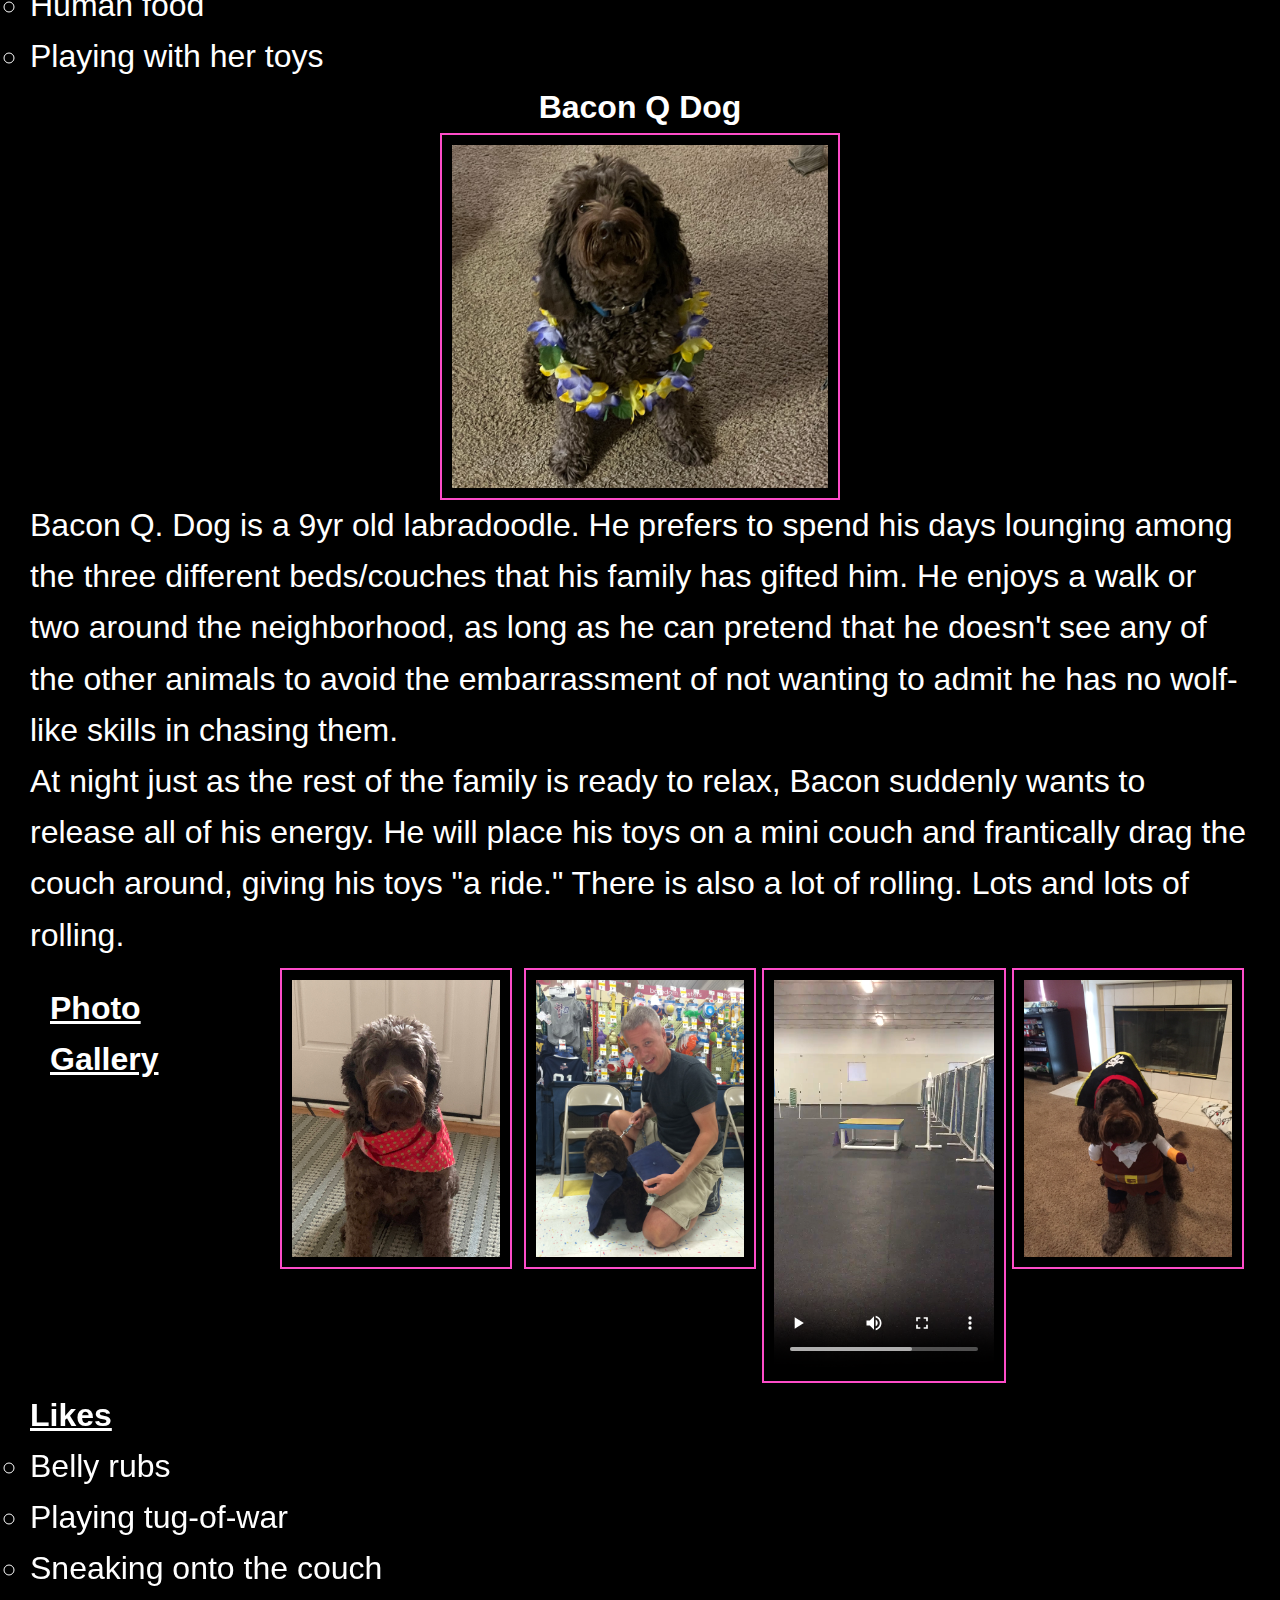
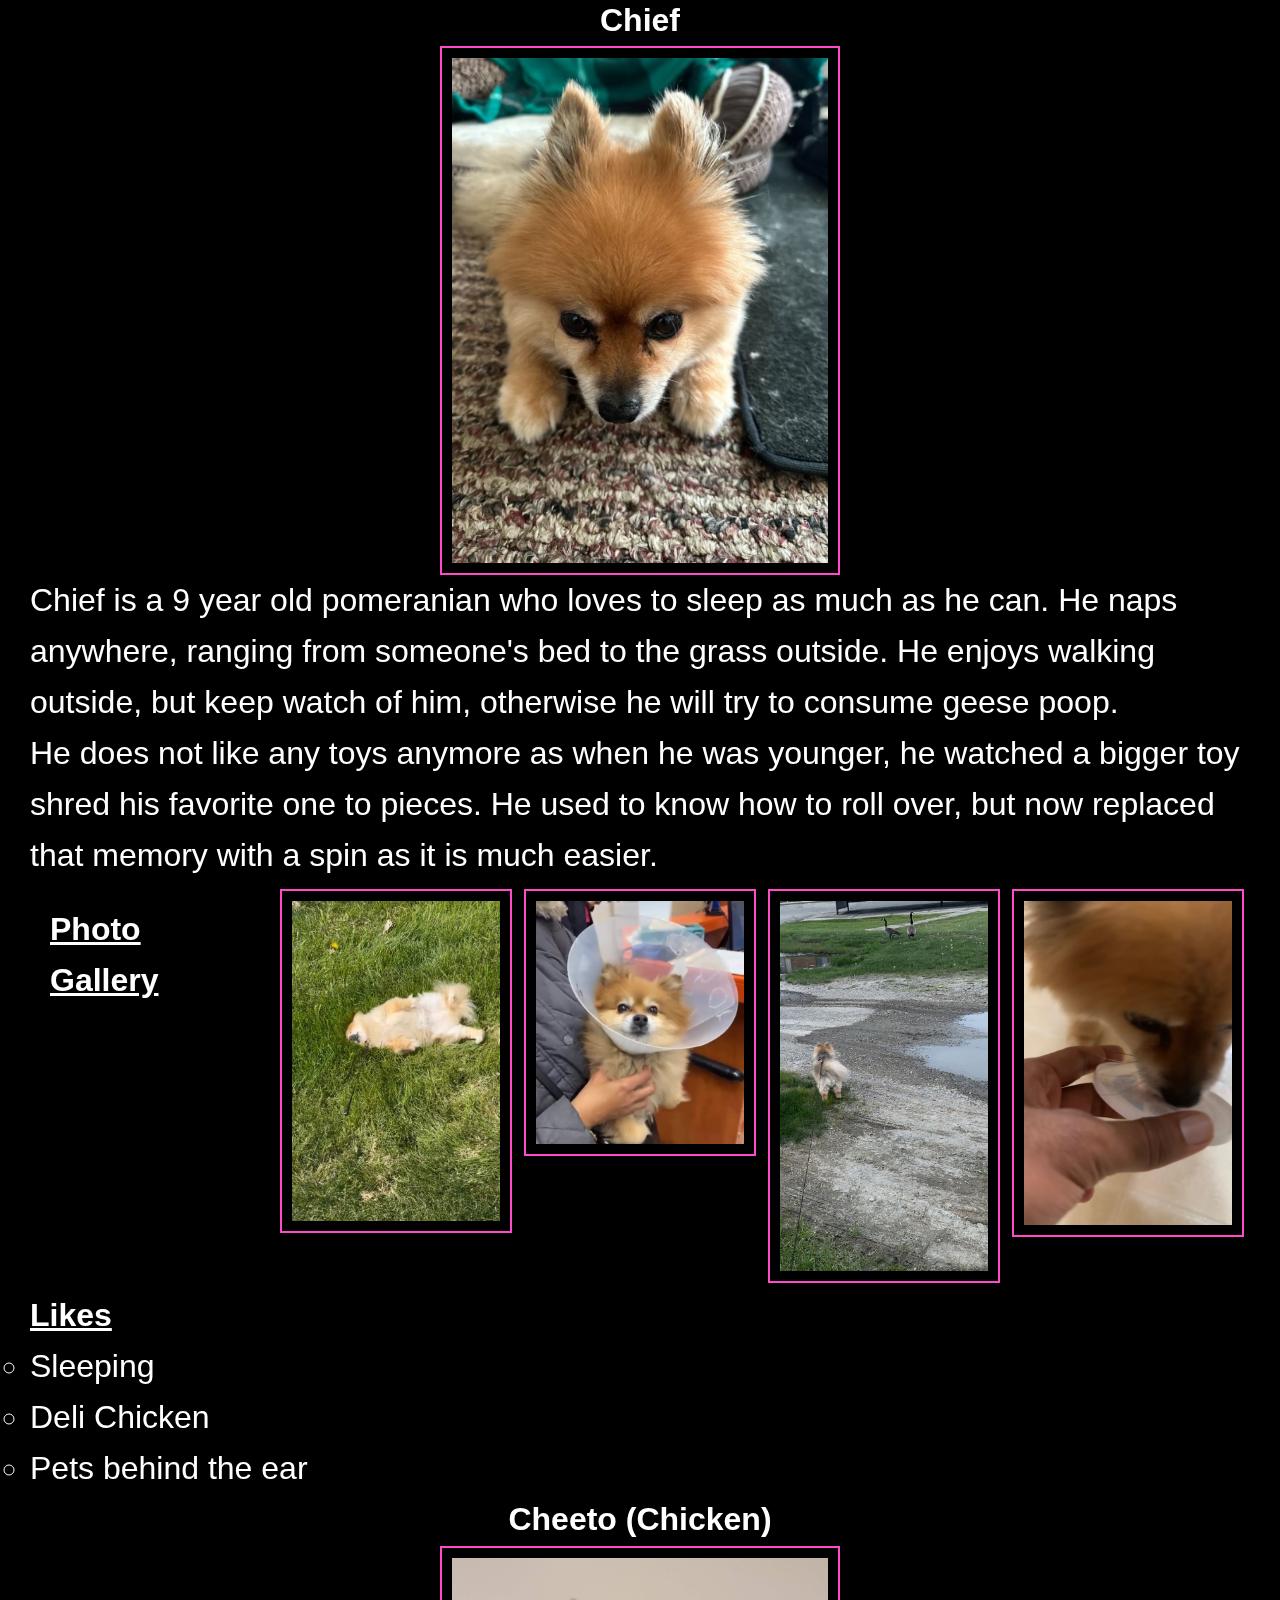
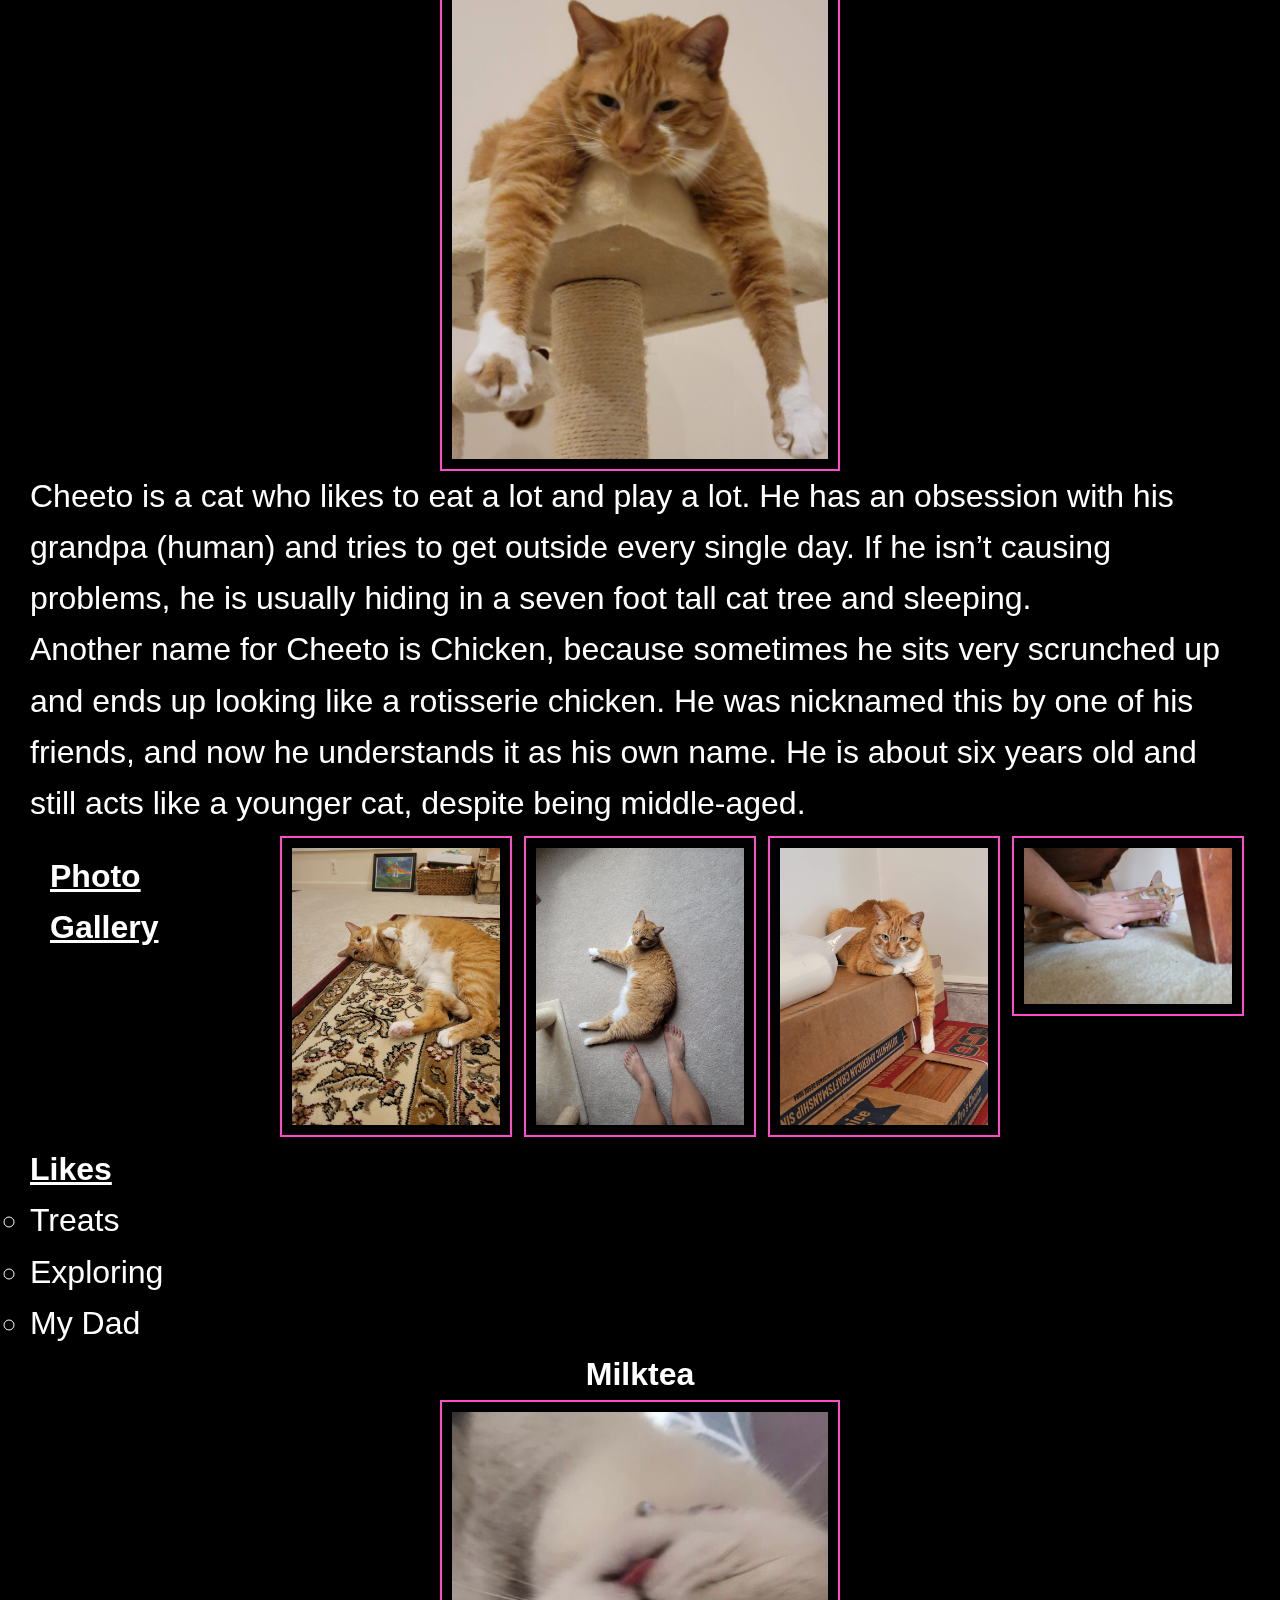
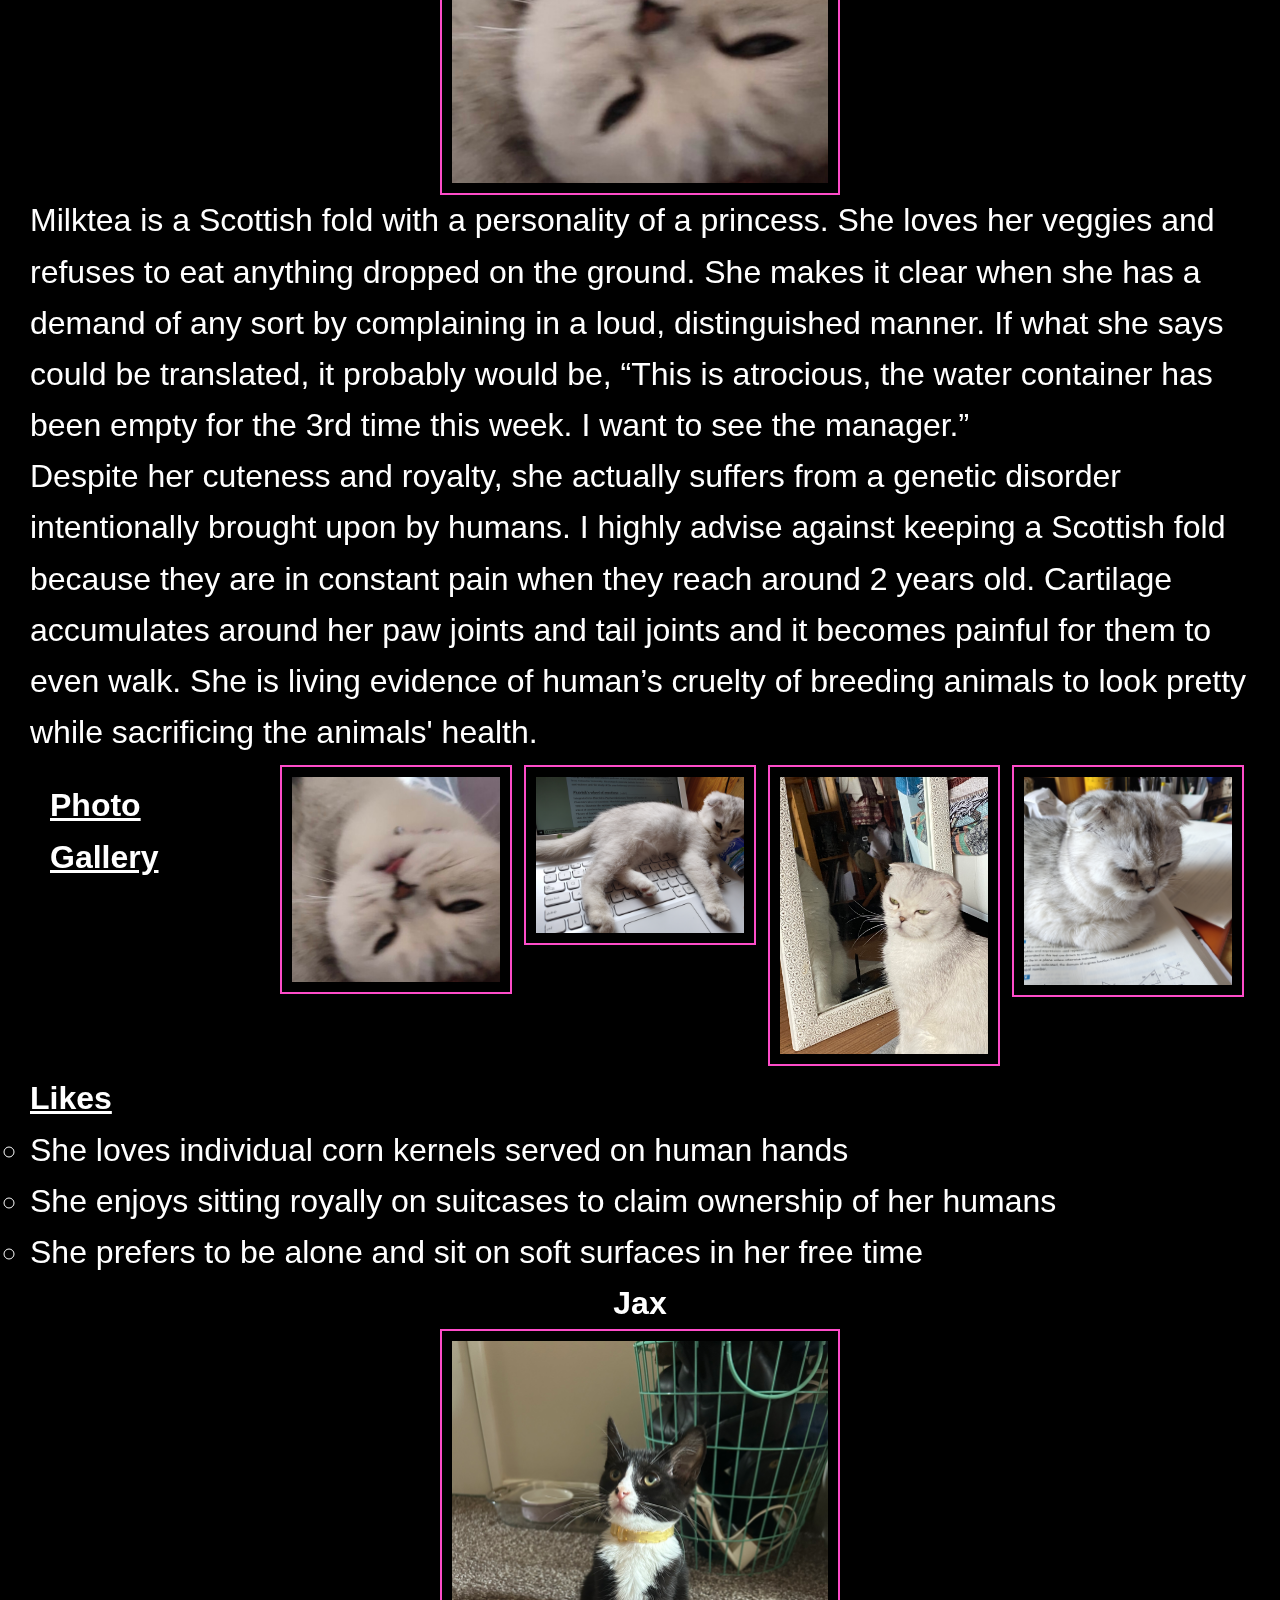
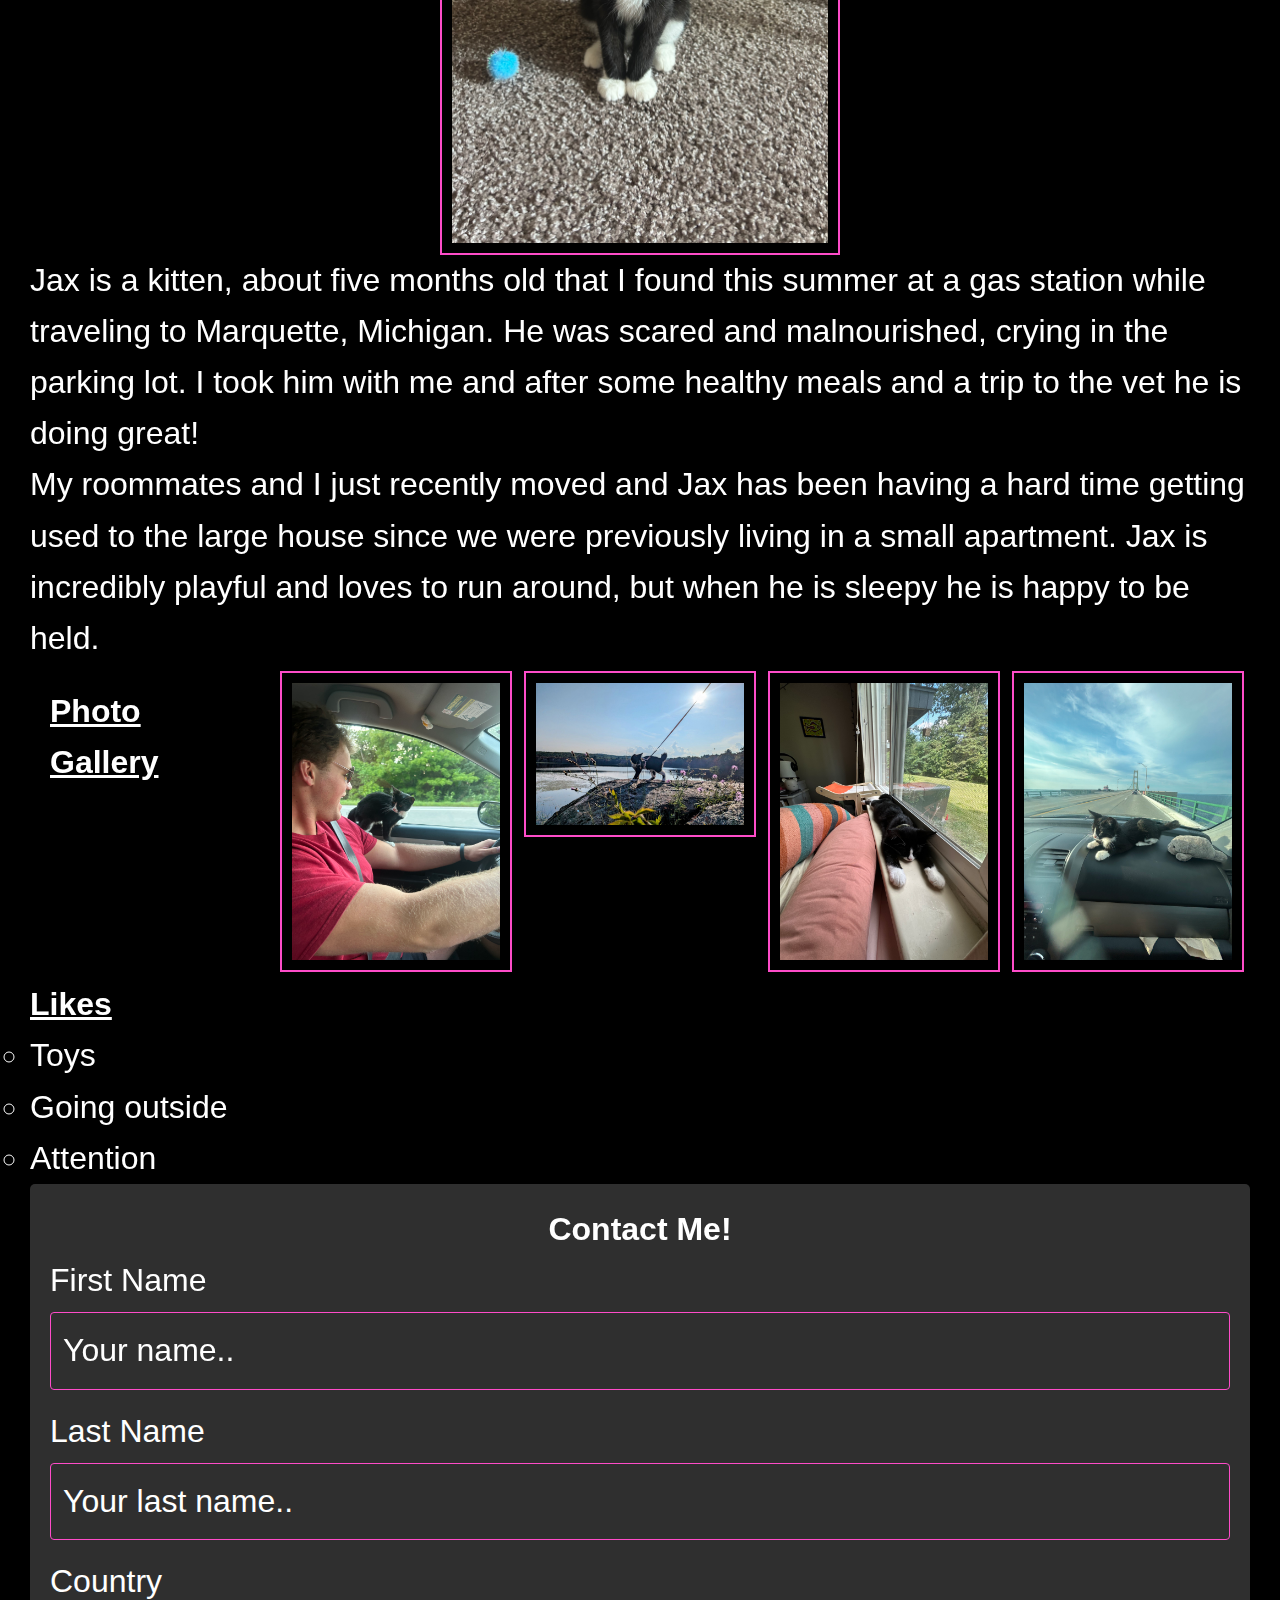
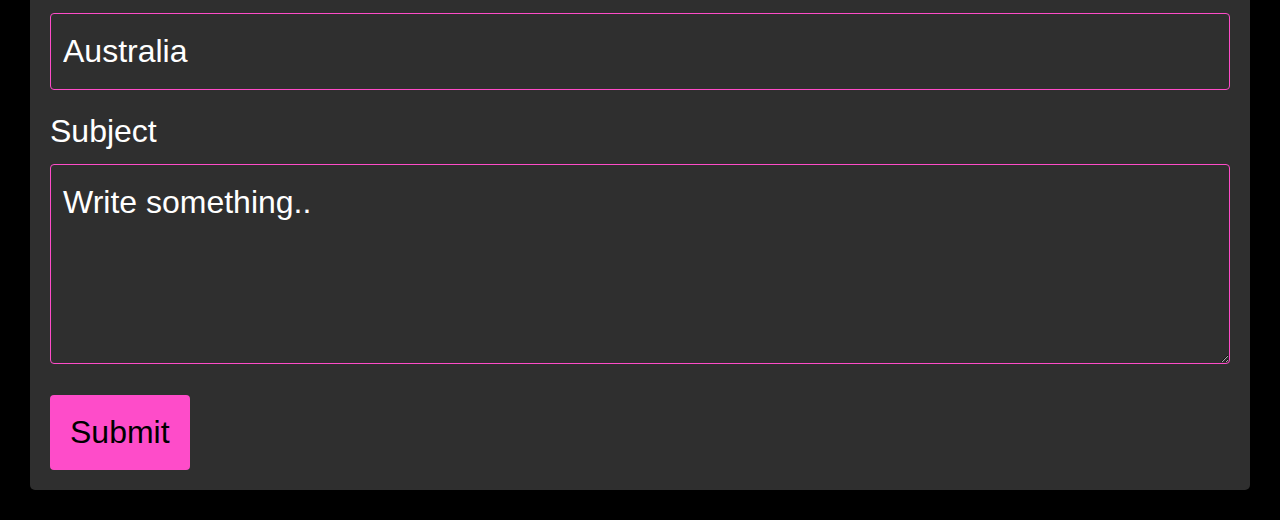
==== commit 8cb01121: "Add files via upload" ====
--- a/index.html
+++ b/index.html
@@ -174,24 +174,24 @@
 
             <div> <!--Pet #3-->
                 <h2>Milktea</h2>
-                <img class="mainIMG" src="images/milktea_comfy.jpg" width="400" alt= "Milktea taking nap">
+                <img class="mainIMG" src="images/Milktea_comfy.jpg" width="400" alt= "Milktea taking nap">
                 <p>
                     Milktea is a Scottish fold with a personality of a princess. She loves her veggies and refuses to eat anything dropped on the ground. She makes it clear when she has a demand of any sort by complaining in a loud, distinguished manner. If what she says could be translated, it probably would be, “This is atrocious, the water container has been empty for the 3rd time this week. I want to see the manager.”
         
                 </p>
                 <p>
-                    Despite her cuteness and royalty, she actually suffers from a genetic disorder intentionally brought upon by humans. I highly advise against keeping a Scottish fold because they are in constant pain when they reach around 2 years old. Cartilage accumulates around her paw joints and tail joints and it becomes painful for them to even walk. She is living evidence of human’s cruelty of breeding animals to look pretty while sacrificing the animals’ health.  
-                </p>
-
-                <div class="photo-gallery">
-                    <h3>Photo Gallery</h3>
-                    <img class="gallery-item" src="images/milktea_comfy.jpg" width="200" alt="Milktea enjoying a good massage">
-
-                    <img class="gallery-item" src="images/milktea_laptop.jpg" width="200" alt="Baby Milktea On Laptop">
-
-                    <img class="gallery-item" src="images/milktea_mirror.jpeg" width="200" alt="Milktea sighting at mirror">
-
-                    <img class="gallery-item" src="images/milktea_catbox.jpg" width="200" alt="Milktea Catbox position">
+                    Despite her cuteness and royalty, she actually suffers from a genetic disorder intentionally brought upon by humans. I highly advise against keeping a Scottish fold because they are in constant pain when they reach around 2 years old. Cartilage accumulates around her paw joints and tail joints and it becomes painful for them to even walk. She is living evidence of human’s cruelty of breeding animals to look pretty while sacrificing the animals' health.  
+                </p>
+
+                <div class="photo-gallery">
+                    <h3>Photo Gallery</h3>
+                    <img class="gallery-item" src="images/Milktea_comfy.jpg" width="200" alt="Milktea enjoying a good massage">
+
+                    <img class="gallery-item" src="images/Milktea_laptop.JPG" width="200" alt="Baby Milktea On Laptop">
+
+                    <img class="gallery-item" src="images/Milktea_mirror.jpeg" width="200" alt="Milktea sighting at mirror">
+
+                    <img class="gallery-item" src="images/Milktea_catbox.JPG" width="200" alt="Milktea Catbox position">
                 </div>
 
                 <div>
@@ -210,7 +210,7 @@
         <div>
             <div> <!--Pet #5-->
                 <h2>Jax</h2>
-                <img class="mainIMG" src="images/jax.jpg" width="400" alt= "A black and white kitten sitting down and wearing a yellow collar.
+                <img class="mainIMG" src="images/Jax.jpg" width="400" alt= "A black and white kitten sitting down and wearing a yellow collar.
                 ">
                 <p>
                     Jax is a kitten, about five months old that I found this summer at a gas station while traveling to Marquette, Michigan. He was scared and malnourished, crying in the parking lot. I took him with me and after some healthy meals and a trip to the vet he is doing great!
@@ -227,16 +227,16 @@
 
                 <div class="photo-gallery">
                     <h3>Photo Gallery</h3>
-                    <img class="gallery-item" src="images/jaxandmax.jpg" width="200" alt="Black and white kitten standing on the driver’s arm while on a road trip.
-                    ">
-
-                    <img class="gallery-item" src="images/jaxharlowlake.jpg" width="200" alt="Black and white kitten on a leash standing on a rock above a lake.
-                    ">
-
-                    <img class="gallery-item" src="images/jaxsleeping.jpg" width="200" alt="Black and white kitten sleeping on a windowsill.
-                    ">
-
-                    <img class="gallery-item" src="images/jaxdashboard.jpg" width="200" alt="Black and white kitten lying on the dashboard of a car while crossing the Mackinac Bridge.
+                    <img class="gallery-item" src="images/JaxandMax.jpg" width="200" alt="Black and white kitten standing on the driver’s arm while on a road trip.
+                    ">
+
+                    <img class="gallery-item" src="images/JaxHarlowLake.jpg" width="200" alt="Black and white kitten on a leash standing on a rock above a lake.
+                    ">
+
+                    <img class="gallery-item" src="images/JaxSleeping.jpg" width="200" alt="Black and white kitten sleeping on a windowsill.
+                    ">
+
+                    <img class="gallery-item" src="images/JaxDashboard.jpg" width="200" alt="Black and white kitten lying on the dashboard of a car while crossing the Mackinac Bridge.
                     ">
                 </div>
 
@@ -260,7 +260,7 @@
 
     <div class="container">
      <h4> Contact Me! </h4>
-      <form action="/action_page.php">
+      <form action="js/action_page.php">
         <label for="fname">First Name</label>
         <input type="text" id="fname" name="firstname" placeholder="Your name..">
     
--- a/css/finalstyle.css
+++ b/css/finalstyle.css
@@ -209,7 +209,7 @@
     border: none; 
     outline: none; 
     background-color: rgb(254, 76, 201); 
-    color: white; 
+    color: black; 
     cursor: pointer; 
     padding: 15px; 
     border-radius: 10px; 
@@ -243,7 +243,7 @@
 
 input[type=submit] {
   background-color: rgb(254, 76, 201);
-  color: rgb(255, 255, 255);
+  color: black;
   padding: 12px 20px;
   border: none;
   border-radius: 4px;
